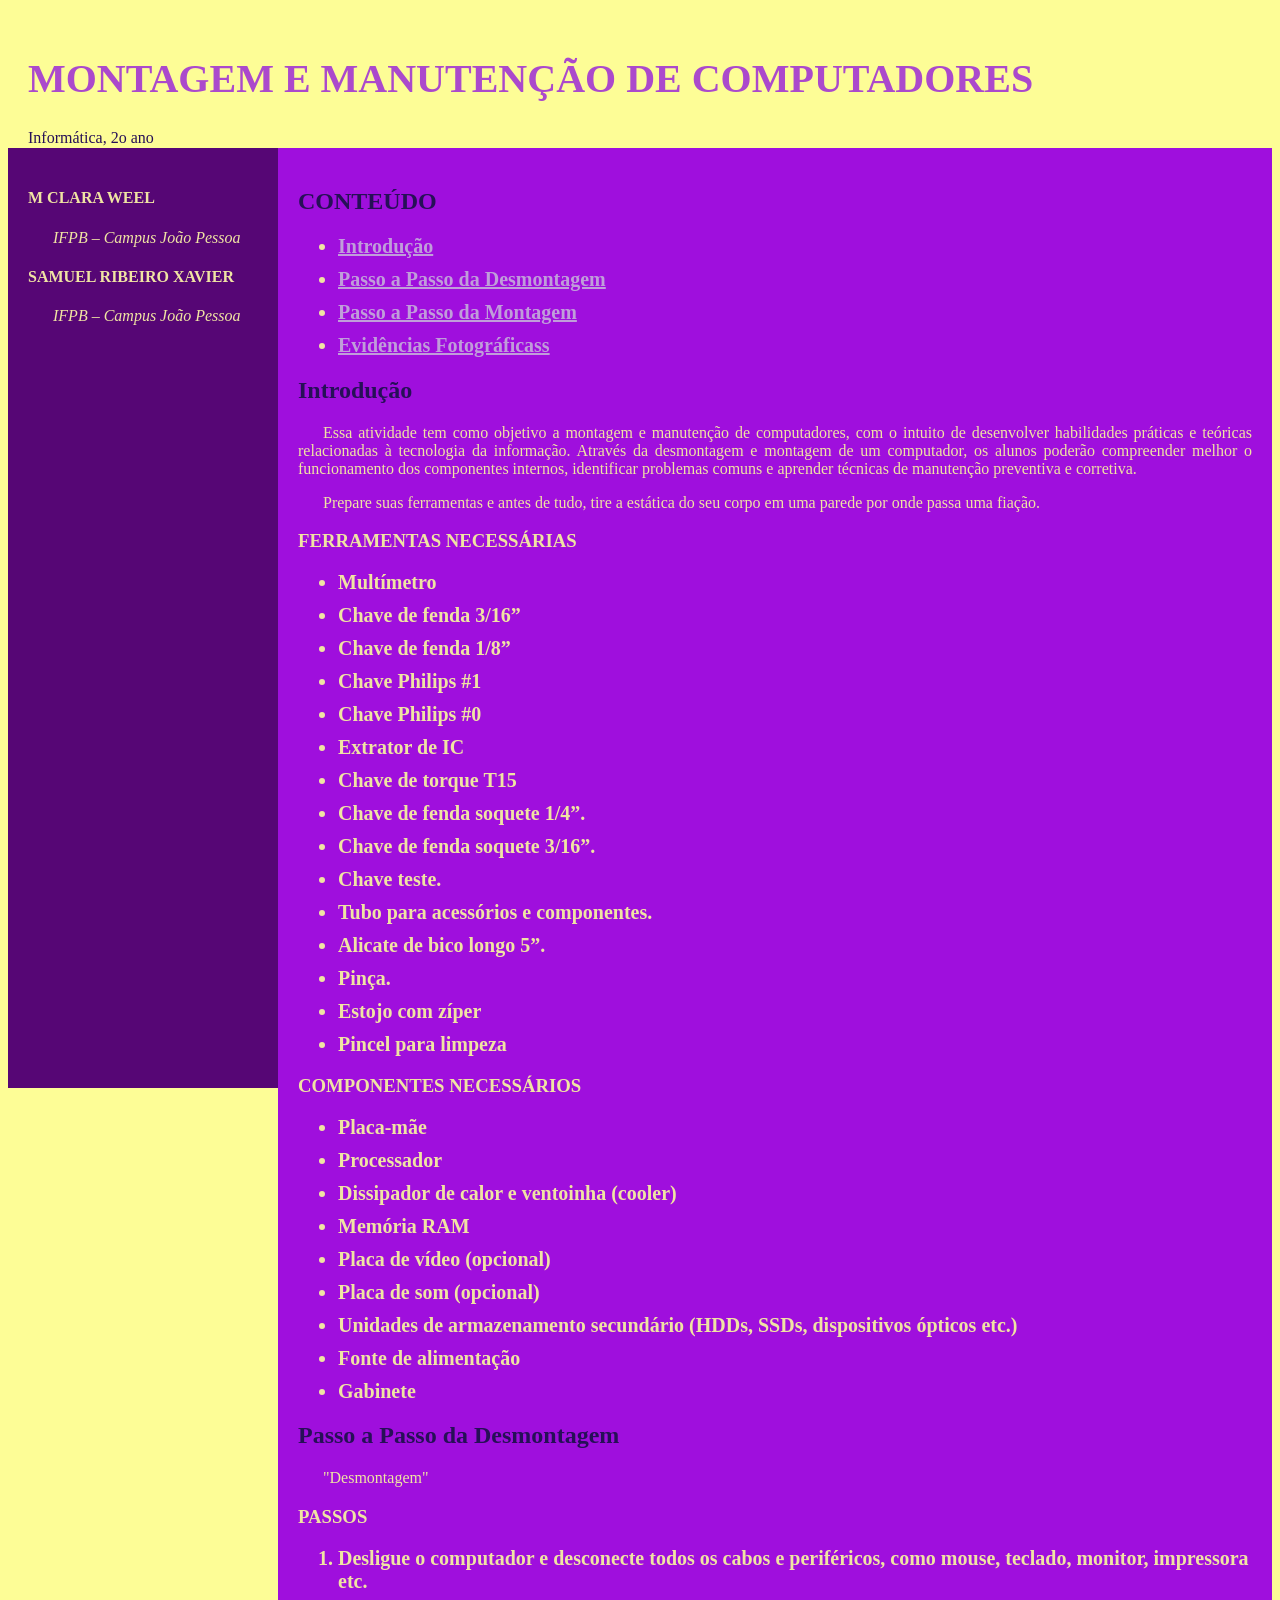
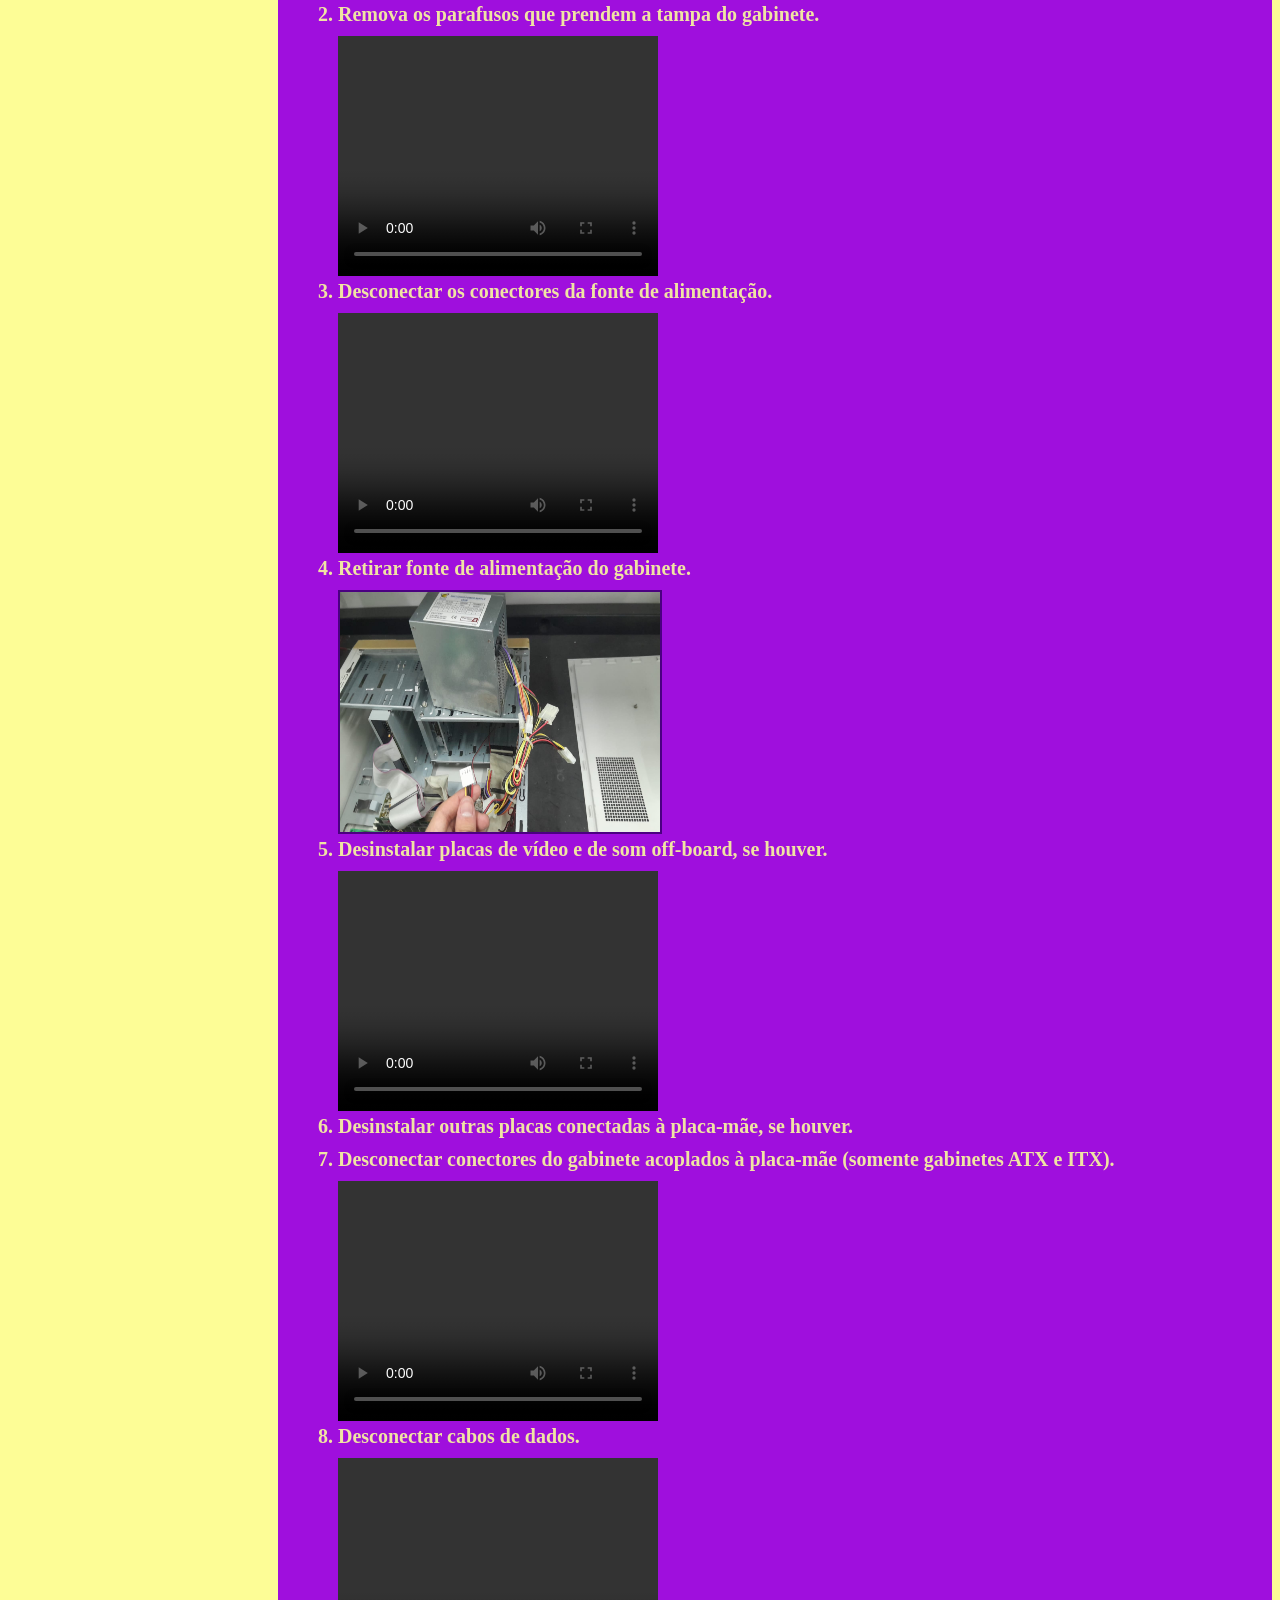
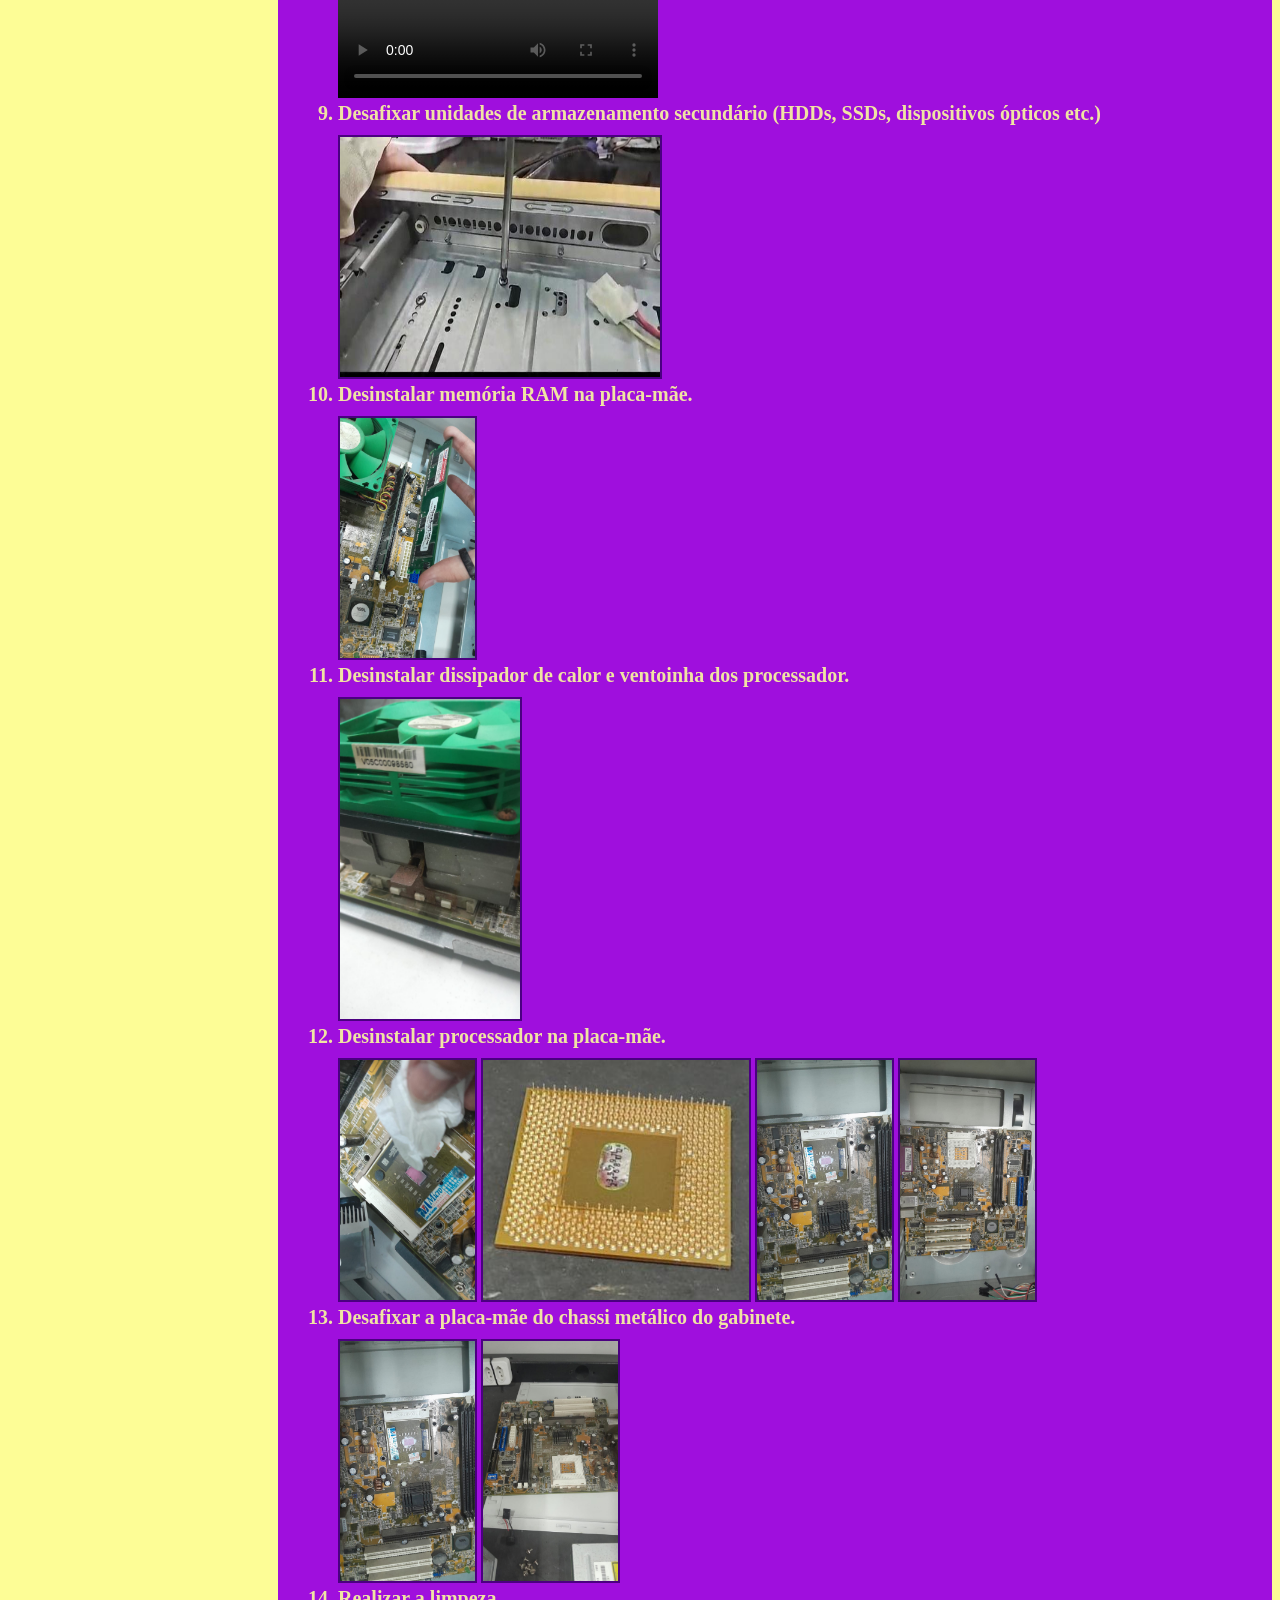
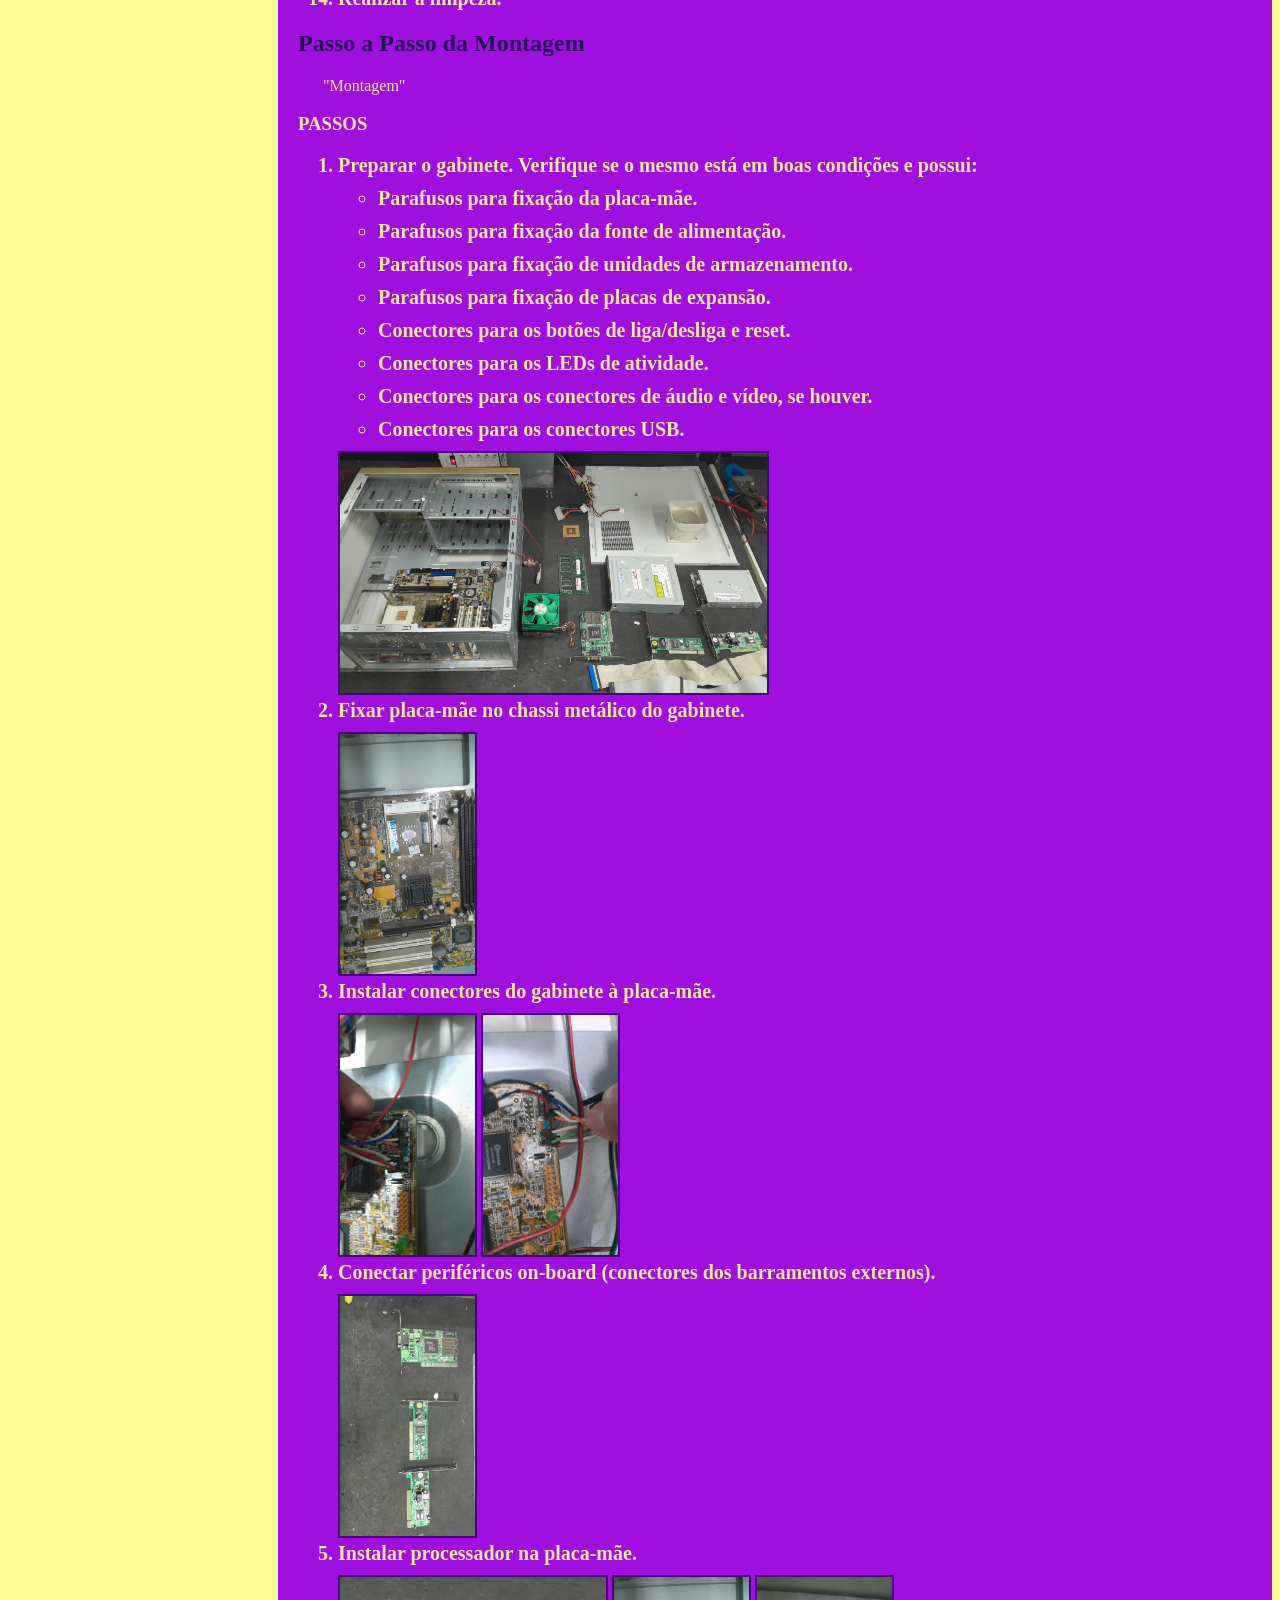
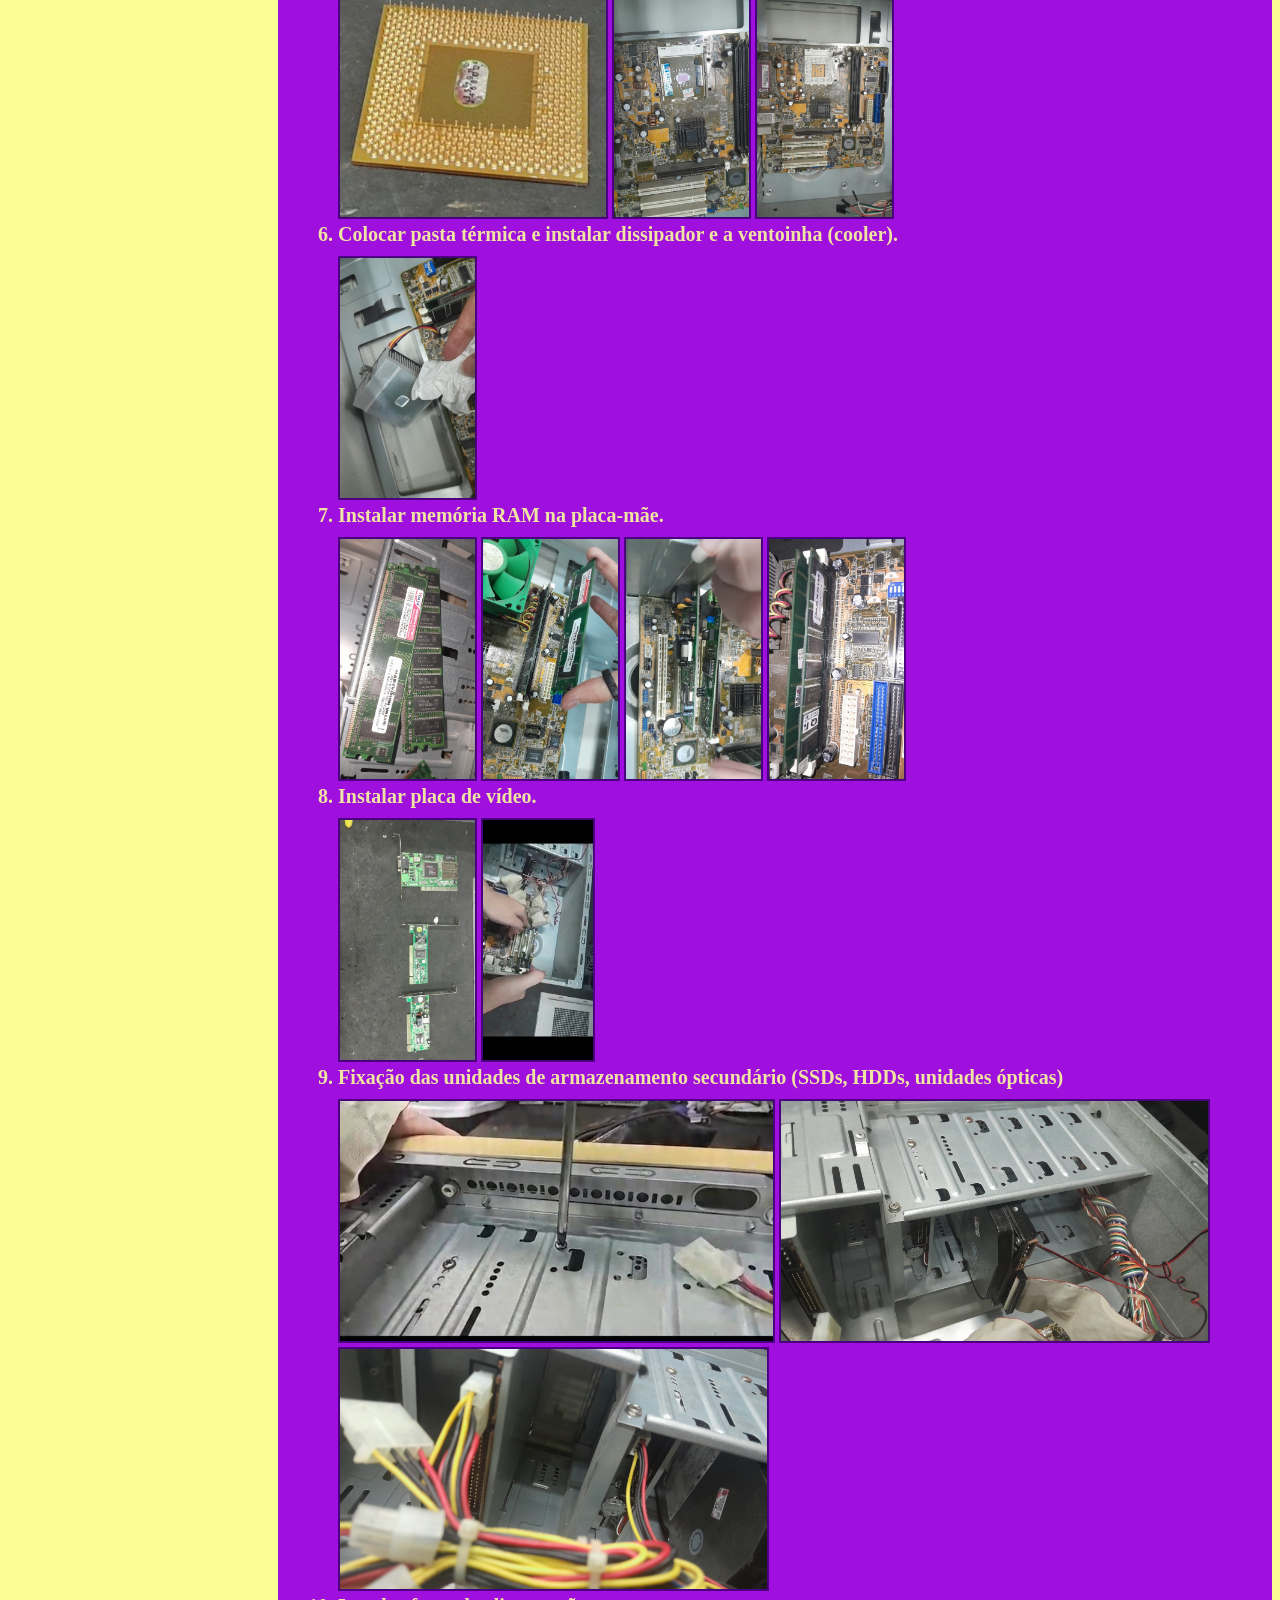
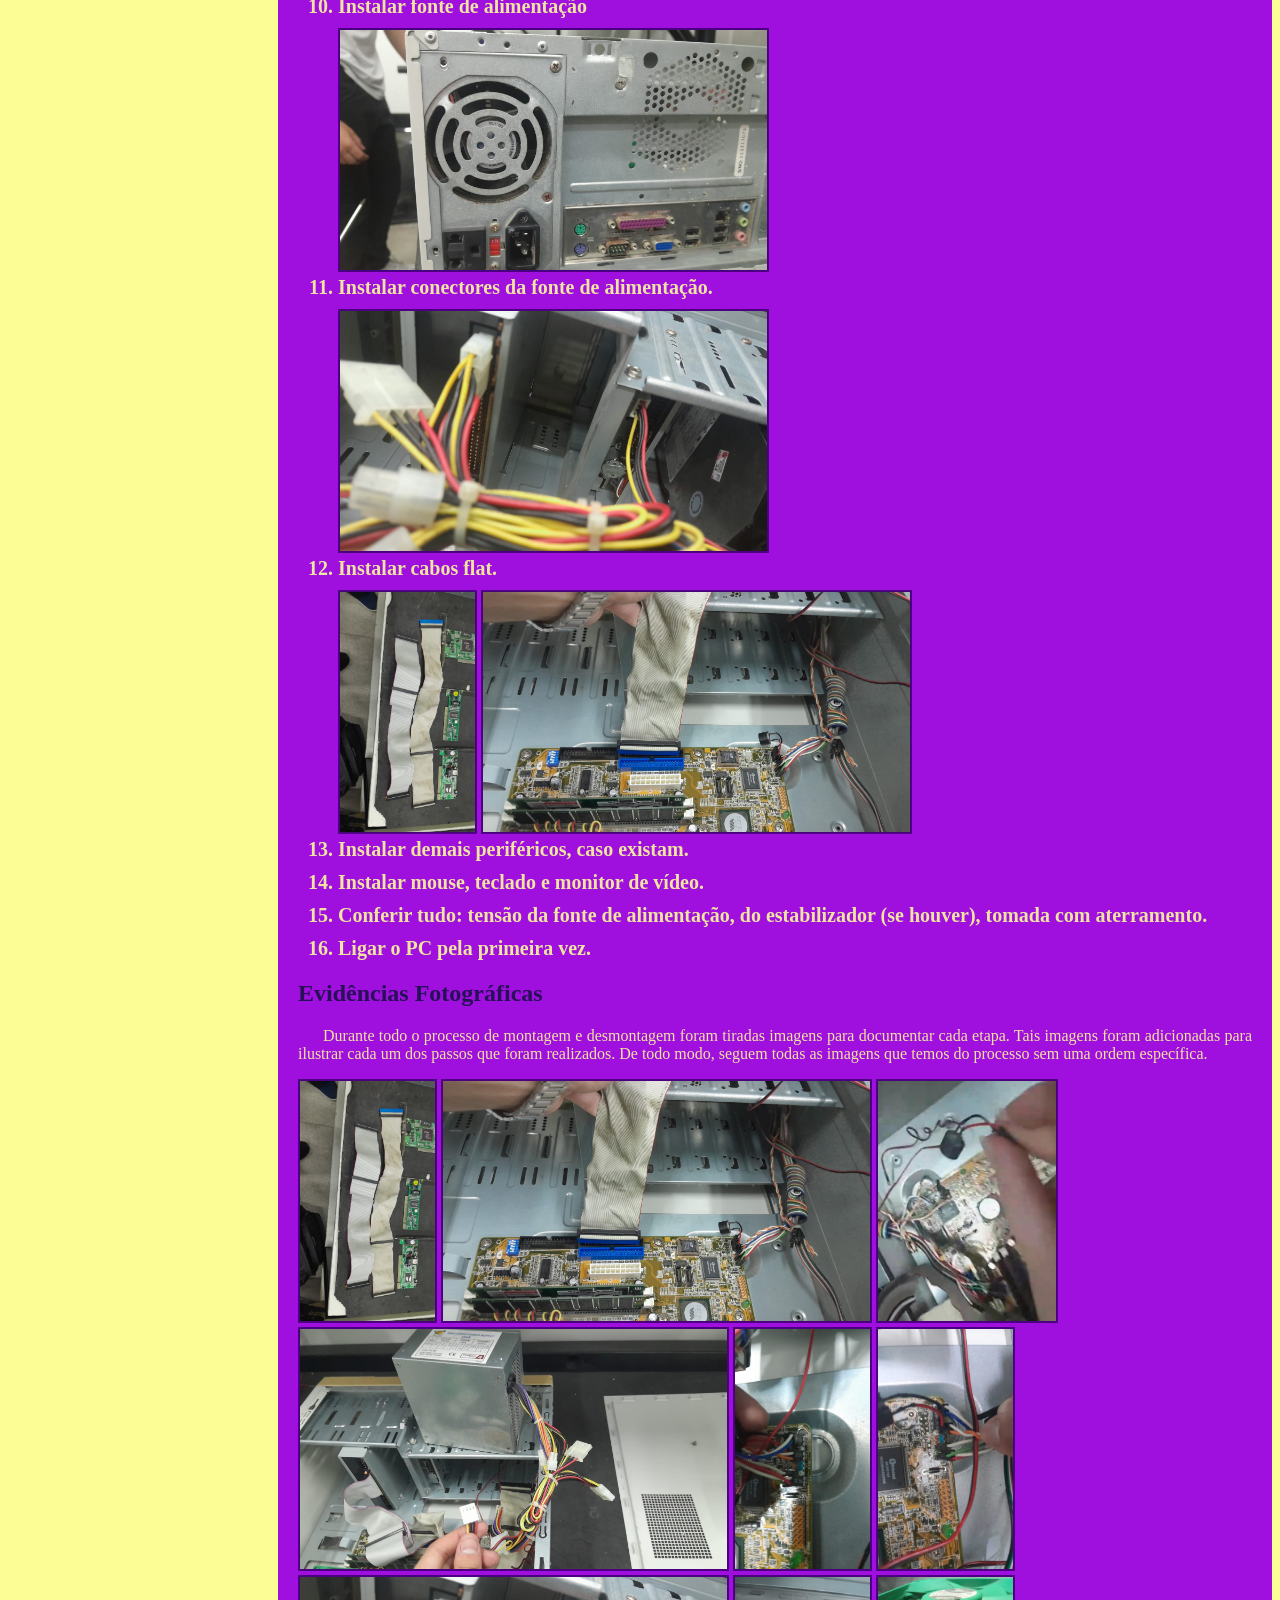
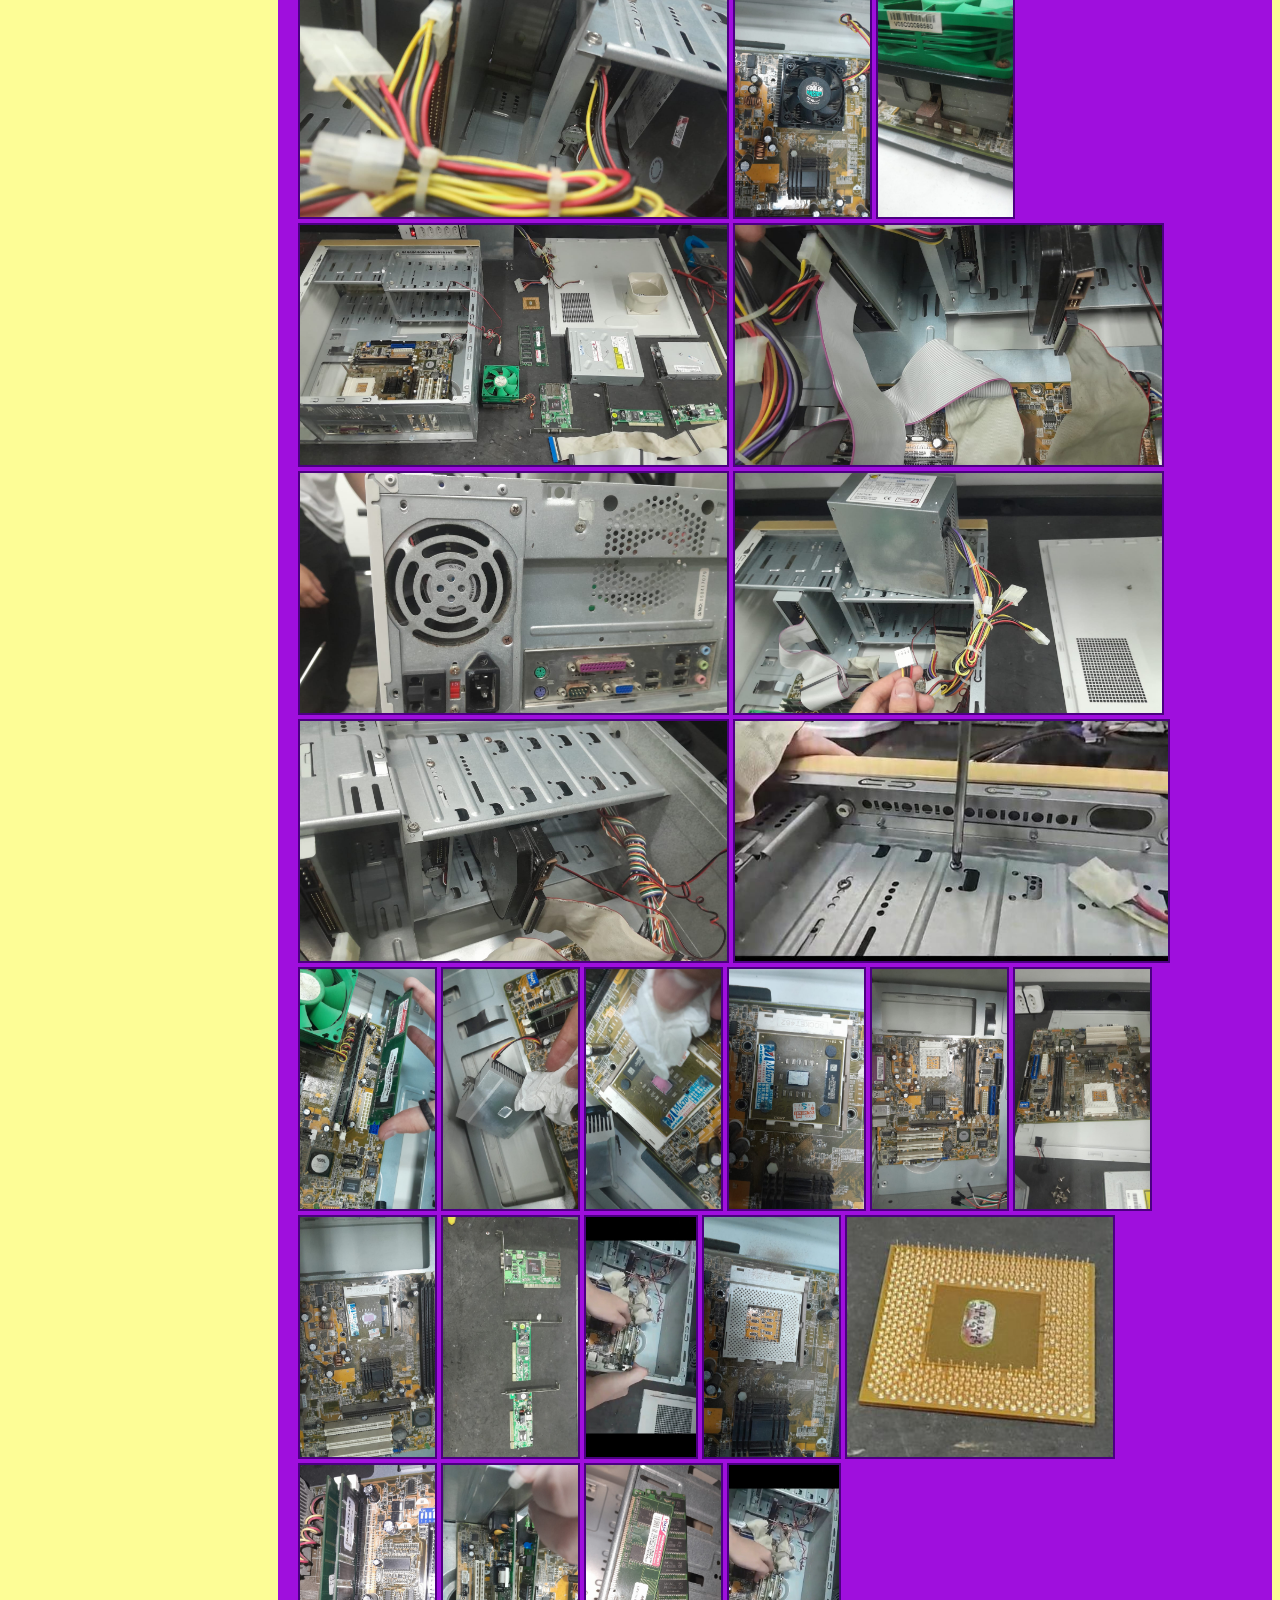
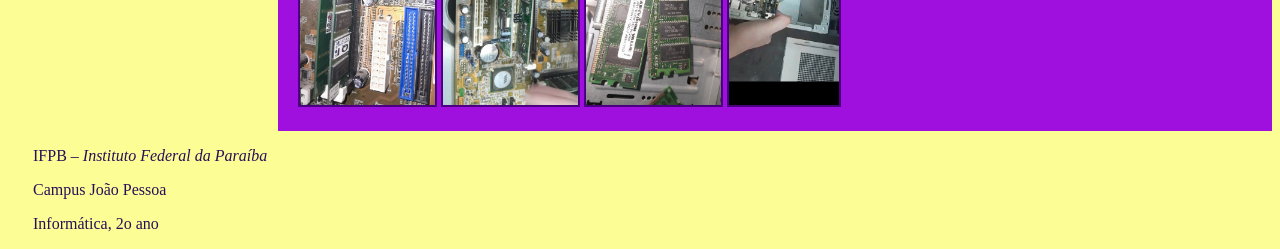
==== index.html @ a8b02f25 "pasta principal" ====
<!DOCTYPE html>
<html lang="pt-br">
<head>
    <meta charset="UTF-8">
    <meta name="viewport" content="width=device-width, initial-scale=1.0">
    <title>INFO II: Samuel Ribeiro e Clara Weel</title>
    <link rel="stylesheet" href="style.css">
</head>
<body>
    <div class="header">
        <h1>MONTAGEM E MANUTENÇÃO DE COMPUTADORES</h1>
        <footer>Informática, 2o ano <br>
            Professor Maxwell Anderson<br><br><br></footer>
    </div>
    <div class="container">
    <aside class="sidebar">
        <h4>M CLARA WEEL</h4>
        <p><i>IFPB – Campus João Pessoa</i></p>
        <h4>SAMUEL RIBEIRO XAVIER</h4>
        <p><i>IFPB – Campus João Pessoa</i></p>
    </aside>

  <main class="content">
    <h2>CONTEÚDO</h2>
    <ul>
        <li><a href="#intro">Introdução</a></li>
        <li><a href="#desmontagem">Passo a Passo da Desmontagem</a></li>
        <li><a href="#montagem">Passo a Passo da Montagem</a></li>
        <li><a href="#evidencias">Evidências Fotográficass</a></li>

    </ul>
    <h2 id="intro"> Introdução</h2>
    <p> Essa atividade tem como objetivo a montagem e manutenção de computadores, com o intuito de desenvolver habilidades práticas e teóricas relacionadas à tecnologia da informação. Através da desmontagem e montagem de um computador, os alunos poderão compreender melhor o funcionamento dos componentes internos, identificar problemas comuns e aprender técnicas de manutenção preventiva e corretiva.</p>
    <p>Prepare suas ferramentas e antes de tudo, tire a estática do seu corpo em uma parede por onde passa uma fiação.</p>
    <h3>FERRAMENTAS NECESSÁRIAS</h3>
    <ul>
        <li>Multímetro</li>
        <li>Chave de fenda 3/16”</li>
        <li>Chave de fenda 1/8”</li>
        <li>Chave Philips #1</li>
        <li>Chave Philips #0</li>
        <li>Extrator de IC</li>
        <li>Chave de torque T15</li>
        <li>Chave de fenda soquete 1/4”.</li>
        <li>Chave de fenda soquete 3/16”.</li>
        <li>Chave teste.</li>
        <li>Tubo para acessórios e componentes.</li>
        <li>Alicate de bico longo 5”.</li>
        <li>Pinça.</li>
        <li>Estojo com zíper</li>
        <li>Pincel para limpeza</li>
    </ul>

    <h3>COMPONENTES NECESSÁRIOS</h3>
    <ul>
        <li>Placa-mãe</li>
        <li>Processador</li>
        <li>Dissipador de calor e ventoinha (cooler)</li>
        <li>Memória RAM</li>
        <li>Placa de vídeo (opcional)</li>
        <li>Placa de som (opcional)</li>
        <li>Unidades de armazenamento secundário (HDDs, SSDs, dispositivos ópticos etc.)</li>
        <li>Fonte de alimentação</li>
        <li>Gabinete</li>
    </ul>
    
    <h2 id="desmontagem"> Passo a Passo da Desmontagem</h2>
    <p>"Desmontagem"</p>
    <h3>PASSOS</h3>
    <ol>
        <li>Desligue o computador e desconecte todos os cabos e periféricos, como mouse, teclado, monitor, impressora etc.</li>
        <li>Remova os parafusos que prendem a tampa do gabinete.</li>
            <video controls width="320" height="240">
                <source src="videos/abrirTampaGabinete.mp4" type="video/mp4">
            </video>
        <li>Desconectar os conectores da fonte de alimentação.</li>
            <video controls width="320" height="240">
                <source src="videos/fonteDesconectando.mp4" type="video/mp4">
            </video>

        <li>Retirar fonte de alimentação do gabinete.</li>
            <img src="imagens/fonteDesconect.jpeg" alt="Retirar Fonte de Alimentação" width="320" height="240">

        <li>Desinstalar placas de vídeo e de som off-board, se houver.</li>
            <video controls width="320" height="240">
                <source src="videos/remOffBoard.mp4" type="video/mp4">
            </video>

        <li>Desinstalar outras placas conectadas à placa-mãe, se houver.</li>

        <li>Desconectar conectores do gabinete acoplados à placa-mãe (somente gabinetes ATX e ITX).</li>
            <video controls width="320" height="240">
                <source src="videos/remConectsAcoplados.mp4" type="video/mp4">
            </video>

        <li>Desconectar cabos de dados.</li>
            <video controls width="320" height="240">
                <source src="videos/remCaboDados.mp4" type="video/mp4">
            </video>
        <li>Desafixar unidades de armazenamento secundário (HDDs, SSDs, dispositivos ópticos etc.)</li>
            <img src="imagens/instArmaz.jpeg" alt="Desafixar Unidades de Armazenamento" width="320" height="240">

        <li>Desinstalar memória RAM na placa-mãe.</li>
            <img src="imagens/instRAM.jpeg" alt="Desinstalar Memória RAM" width="auto" height="240">

        <li>Desinstalar dissipador de calor e ventoinha dos processador.</li>
            <img src="imagens/desDissipador.jpeg" alt="Desinstalar Dissipador de Calor e Ventoinha" width="auto" height="320">

        <li>Desinstalar processador na placa-mãe.</li>
            <img src="imagens/limpProces.jpeg" alt="Desinstalar Processador" width="auto" height="240">
            <img src="imagens/processador.jpg" alt="Instalar processador" width="auto" height="240">
            <img src="imagens/placaMaeSemProces.jpeg" alt="Instalar processador" width="auto" height="240">
            <img src="imagens/placaMae.jpeg" alt="Instalar processador" width="auto" height="240">

        <li>Desafixar a placa-mãe do chassi metálico do gabinete.</li>
            <img src="imagens/placaMaeSemProces.jpeg" alt="Desafixar Placa-Mãe" width="auto" height="240">
            <img src="imagens/placaMaeRem.jpeg" alt="Desafixar Placa-Mãe" width="auto" height="240">

        <li>Realizar a limpeza.</li>
    </ol>
    <h2 id="montagem"> Passo a Passo da Montagem</h2>
    <p>"Montagem"</p>
    <h3>PASSOS</h3>
    <ol>
        <li>Preparar o gabinete. Verifique se o mesmo está em boas condições e possui:</li>
            <ul>
                <li>Parafusos para fixação da placa-mãe.</li>
                <li>Parafusos para fixação da fonte de alimentação.</li>
                <li>Parafusos para fixação de unidades de armazenamento.</li>
                <li>Parafusos para fixação de placas de expansão.</li>
                <li>Conectores para os botões de liga/desliga e reset.</li>
                <li>Conectores para os LEDs de atividade.</li>
                <li>Conectores para os conectores de áudio e vídeo, se houver.</li>
                <li>Conectores para os conectores USB.</li>
            </ul>
            <img src="imagens/desmontagemCompleta.jpeg" alt="Preparar Gabinete" width="auto" height="240">

        <li>Fixar placa-mãe no chassi metálico do gabinete.</li>
            <img src="imagens/placaMaeSemProces.jpeg" alt="Fixar Placa-Mãe" width="auto" height="240">

        <li>Instalar conectores do gabinete à placa-mãe.</li>
            <div display="inline">
                <img src="imagens/conectoresGabI.jpeg" alt="Instalar Conectores do Gabinete" width="auto" height="240">
                <img src="imagens/conectoresGabII.jpeg" alt="Instalar Conectores do Gabinete" width="auto" height="240">
            </div>

        <li>Conectar periféricos on-board (conectores dos barramentos externos).</li>
            <img src="imagens/placasOffboard.jpeg" alt="Conectar Periféricos On-Board" width="auto" height="240">
        
        <li>Instalar processador na placa-mãe.</li>
            <img src="imagens/processador.jpg" alt="Instalar processador" width="auto" height="240">
            <img src="imagens/placaMaeSemProces.jpeg" alt="Instalar processador" width="auto" height="240">
            <img src="imagens/placaMae.jpeg" alt="Instalar processador" width="auto" height="240">  

        <li>Colocar pasta térmica e instalar dissipador e a ventoinha (cooler).</li>
            <img src="imagens/limpDissipador.jpeg" alt="Instalar Dissipador e Ventoinha" width="auto" height="240">
            

        <li>Instalar memória RAM na placa-mãe.</li>
            <img src="imagens/RAMs.jpeg" alt="Instalar Memória RAM" width="auto" height="240">
            <img src="imagens/instRAM.jpeg" alt="Instalar Memória RAM" width="auto" height="240">
            <img src="imagens/RAMColocando.jpeg" alt="Instalar Memória RAM" width="auto" height="240">
            <img src="imagens/RAMColocada.jpeg" alt="Instalar Memória RAM" width="auto" height="240">

        <li>Instalar placa de vídeo.</li>
            <img src="imagens/placasOffboard.jpeg" alt="Instalar Placa de Vídeo" width="auto" height="240">
            <img src="imagens/placaVidOffBoard.jpeg" alt="Instalar Placa de Vídeo" width="auto" height="240">

        <li>Fixação das unidades de armazenamento secundário (SSDs, HDDs, unidades ópticas)</li>
            <img src="imagens/instArmaz.jpeg" alt="Fixação das Unidades de Armazenamento" width="auto" height="240">
            <img src="imagens/HDD.jpeg" alt="Fixação das Unidades de Armazenamento" width="auto" height="240">
            <img src="imagens/conexoesFonte.jpeg" alt="Fixação das Unidades de Armazenamento" width="auto" height="240">

        <li>Instalar fonte de alimentação</li>
            <img src="imagens/fonteConectFrente.jpeg" alt="Instalar Fonte de Alimentação" width="auto" height="240">

        <li>Instalar conectores da fonte de alimentação.</li>
            <img src="imagens/conexoesFonte.jpeg" alt="Instalar Conectores da Fonte de Alimentação" width="auto" height="240">

        <li>Instalar cabos flat.</li>
            <div display="inline">
                <img src="imagens/caboDados.jpeg" alt="Instalar Conectores do Gabinete" width="auto" height="240">
                <img src="imagens/caboDadosConect.jpeg" alt="Instalar Conectores do Gabinete" width="auto" height="240">
            </div>

        <li>Instalar demais periféricos, caso existam.</li>
        <li>Instalar mouse, teclado e monitor de vídeo.</li>
        <li>Conferir tudo: tensão da fonte de alimentação, do estabilizador (se houver), tomada com aterramento.</li>
        <li>Ligar o PC pela primeira vez.</li>
    </ol>
    <h2 id="evidencias"> Evidências Fotográficas</h2> 
    <p>Durante todo o processo de montagem e desmontagem foram tiradas imagens para documentar cada etapa. Tais 
        imagens foram adicionadas para ilustrar cada um dos passos que foram realizados. De todo modo, seguem 
        todas as imagens que temos do processo sem uma ordem específica.</p>
    <img src="imagens/caboDados.jpeg" alt="Imagem 1" width="auto" height="240">
    <img src="imagens/caboDadosConect.jpeg" alt="Imagem 2" width="auto" height="240">
    <img src="imagens/conectAcoplado.jpeg" alt="Imagem 3" width="auto" height="240">
    <img src="imagens/conectoresFonteRem.jpeg" alt="Imagem 4" width="auto" height="240">
    <img src="imagens/conectoresGabI.jpeg" alt="Imagem 5" width="auto" height="240">
    <img src="imagens/conectoresGabII.jpeg" alt="Imagem 6" width="auto" height="240">
    <img src="imagens/conexoesFonte.jpeg" alt="Imagem 7" width="auto" height="240">
    <img src="imagens/Cooler.jpeg" alt="Imagem 8" width="auto" height="240">
    <img src="imagens/desDissipador.jpeg" alt="Imagem 9" width="auto" height="240">
    <img src="imagens/desmontagemCompleta.jpeg" alt="Imagem 10" width="auto" height="240">
    <img src="imagens/fios.jpeg" alt="Imagem 11" width="auto" height="240">
    <img src="imagens/fonteConectFrente.jpeg" alt="Imagem 12" width="auto" height="240">
    <img src="imagens/fonteDesconect.jpeg" alt="Imagem 13" width="auto" height="240">
    <img src="imagens/HDD.jpeg" alt="Imagem 14" width="auto" height="240">
    <img src="imagens/instArmaz.jpeg" alt="Imagem 15" width="auto" height="240">
    <img src="imagens/instRAM.jpeg" alt="Imagem 16" width="auto" height="240">
    <img src="imagens/limpDissipador.jpeg" alt="Imagem 17" width="auto" height="240">
    <img src="imagens/limpProces.jpeg" alt="Imagem 18" width="auto" height="240">
    <img src="imagens/localProces.jpeg" alt="Imagem 19" width="auto" height="240">
    <img src="imagens/placaMae.jpeg" alt="Imagem 20" width="auto" height="240">
    <img src="imagens/placaMaeRem.jpeg" alt="Imagem 21" width="auto" height="240">
    <img src="imagens/placaMaeSemProces.jpeg" alt="Imagem 22" width="auto" height="240">
    <img src="imagens/placasOffboard.jpeg" alt="Imagem 23" width="auto" height="240">
    <img src="imagens/placaVidOffBoard.jpeg" alt="Imagem 24" width="auto" height="240">
    <img src="imagens/ProcesInt.jpeg" alt="Imagem 25" width="auto" height="240">
    <img src="imagens/processador.jpg" alt="Imagem 26" width="auto" height="240">
    <img src="imagens/RAMColocada.jpeg" alt="Imagem 27" width="auto" height="240">
    <img src="imagens/RAMColocando.jpeg" alt="Imagem 28" width="auto" height="240">
    <img src="imagens/RAMs.jpeg" alt="Imagem 29" width="auto" height="240">
    <img src="imagens/tirandoOffBoard.jpeg" alt="Imagem 30" width="auto" height="240">

  </main>
</div>
<footer>
    <p>IFPB – <i>Instituto Federal da Paraíba</i></p>
    <p>Campus João Pessoa</p>
    <p>Informática, 2o ano</p>
</footer>
</body>
</html>
---- style.css ----
body {
  background-color: #fdfd96;
    color: #f0e4a3;
}
.header {
    h1 {
        text-align: left;
        vertical-align: text-top;
        color: #ab49cc;
        font-size: 40px;

    }
    padding: 20px;
    text-align: left;
    
    background-size: cover; 
    height: 100px;
}
.container {
  display: flex;
  align-items: flex-start; /* Essencial para o sticky funcionar corretamente */
  gap: 0px;
 
}

.sidebar {
  position: sticky;
  top: 0px; /* Distância do topo da tela quando grudar */
  width: 230px;
  background-color: #560675;
  padding: 20px;
  height: 100vh; /* Faz a barra lateral ocupar toda a altura da tela */
}

.content {
  flex: 1;
  background-color:#9f0fdd;
  padding: 20px;

}

p {
    text-indent: 25px;
    text-align: justify;

}

footer {
  height: 100lw;
  width: 100lh;
  text-align: left;
  color: #261057;
}

h2 {
  color: #261057;
}

li {
  font-size: 20px;
  margin-bottom: 10px;
  font-weight: bold;
}

a {
  color: #c09dda;
}

img {
  border: 2px solid #4b0081;
}
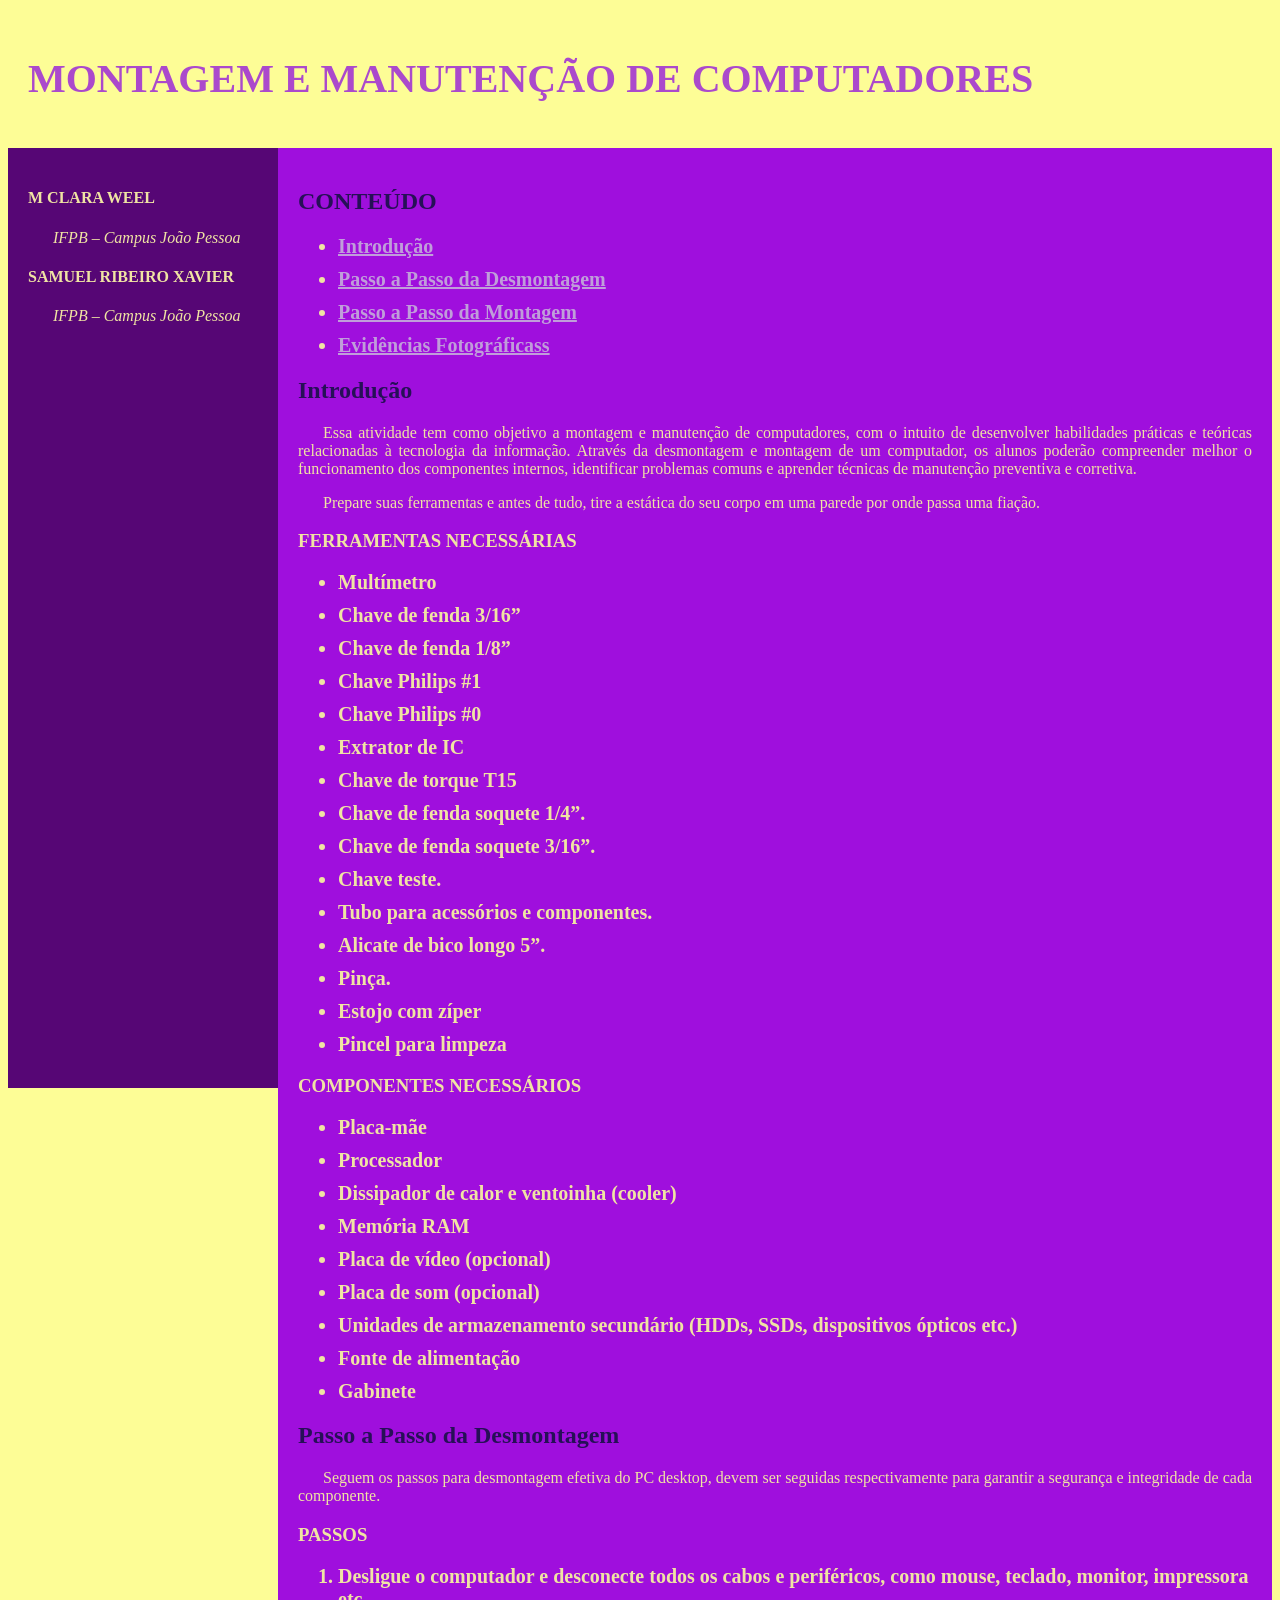
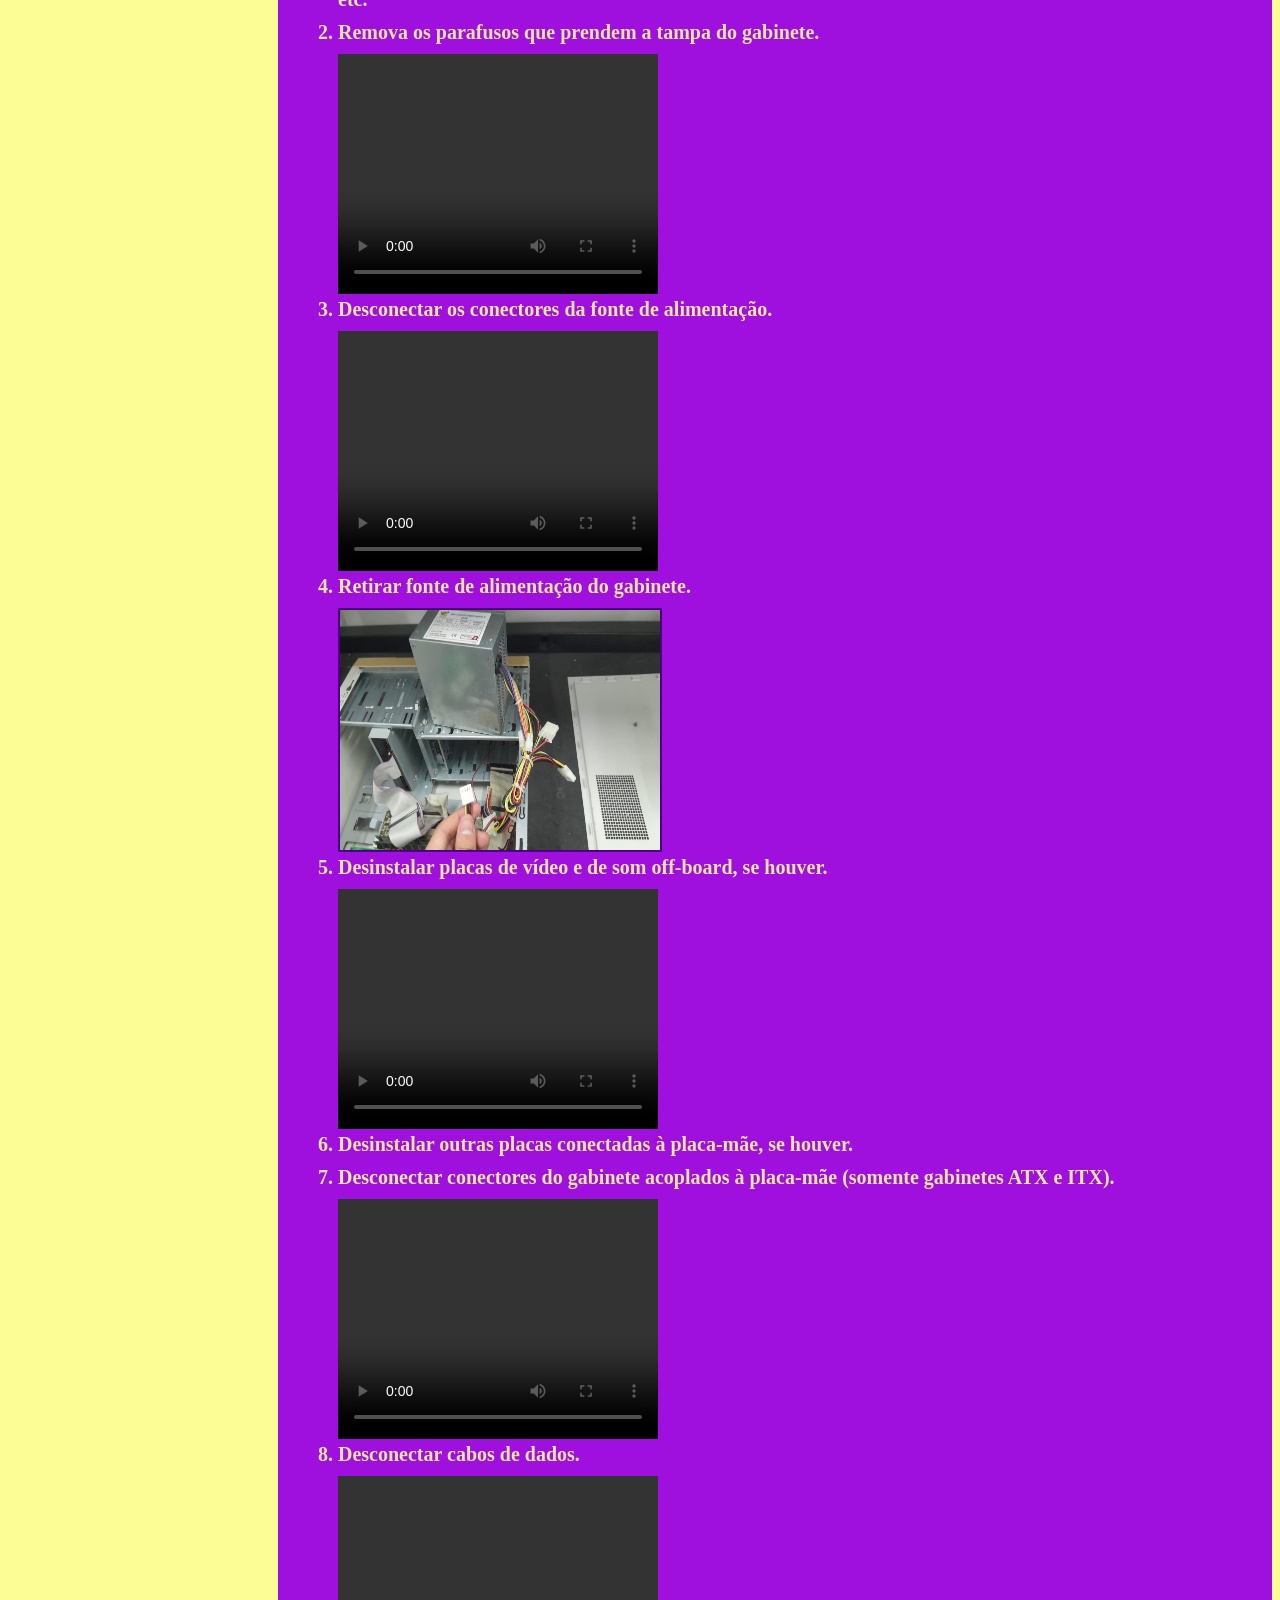
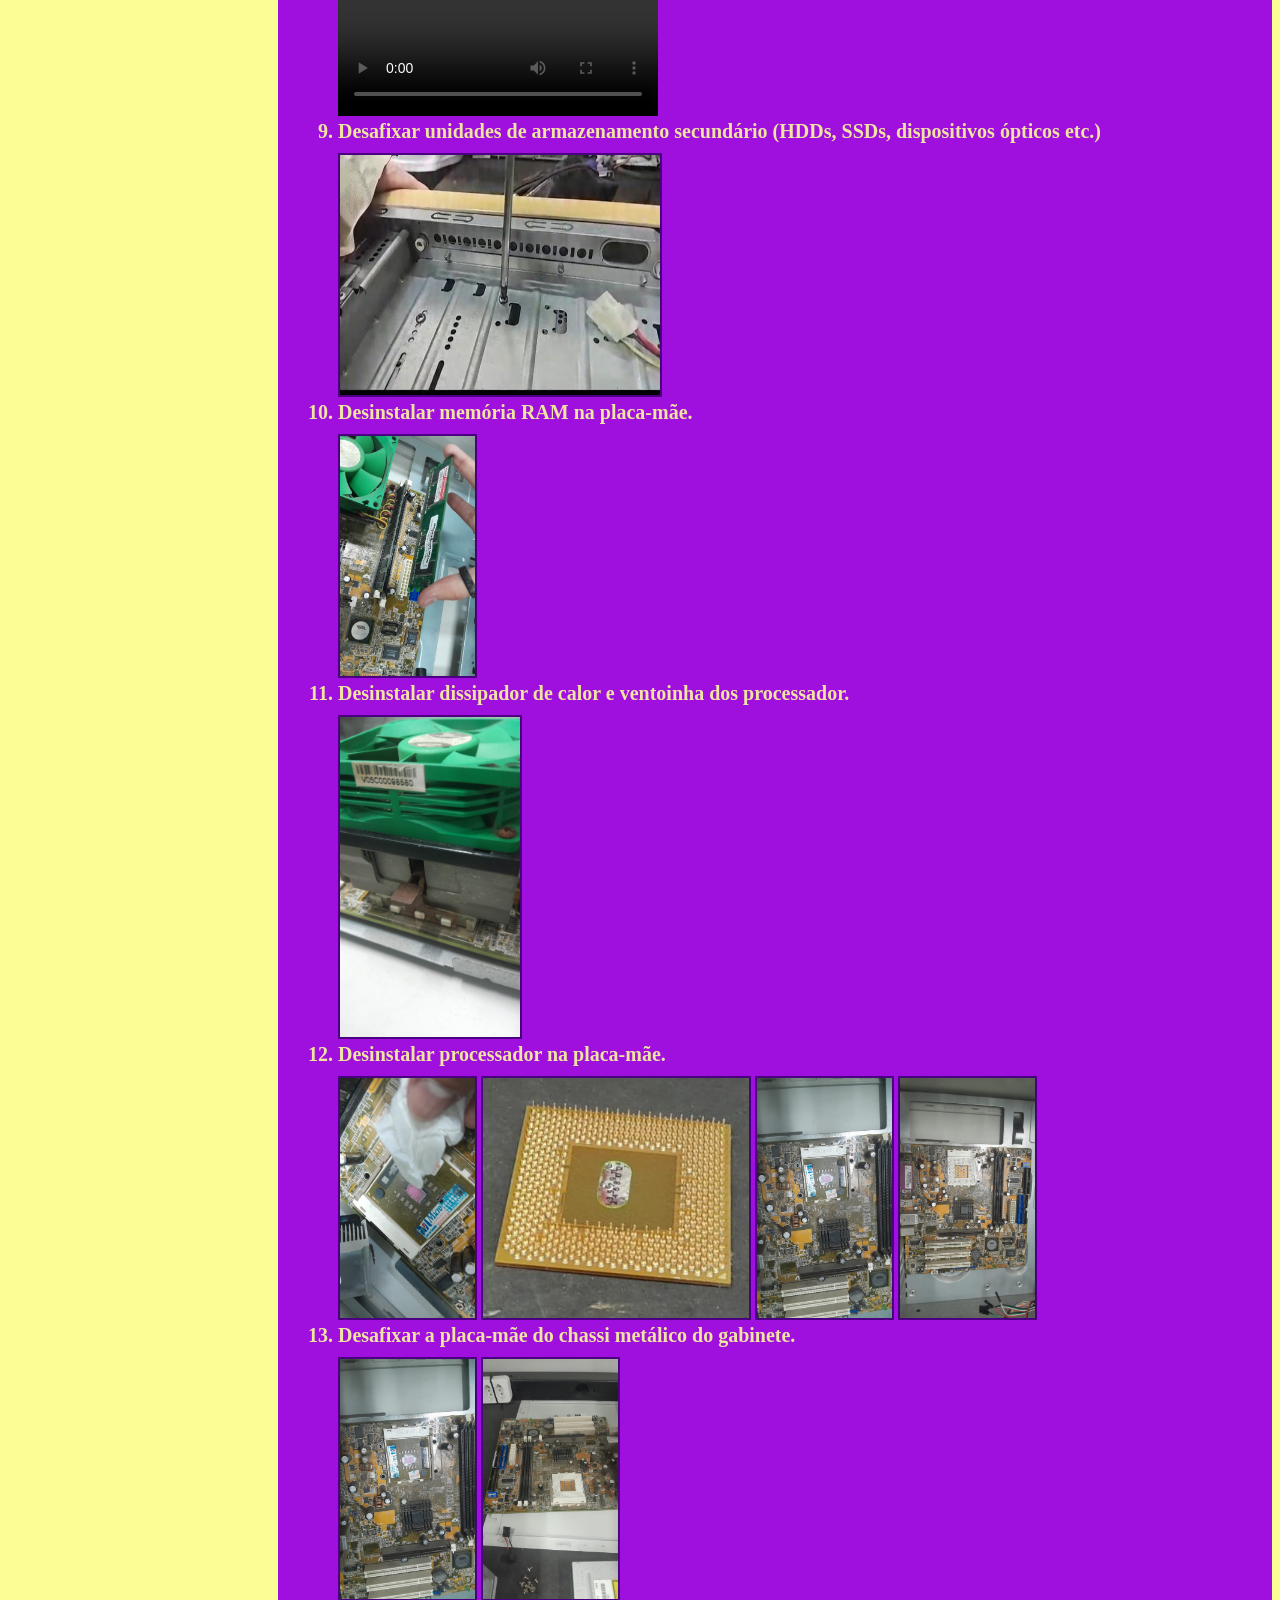
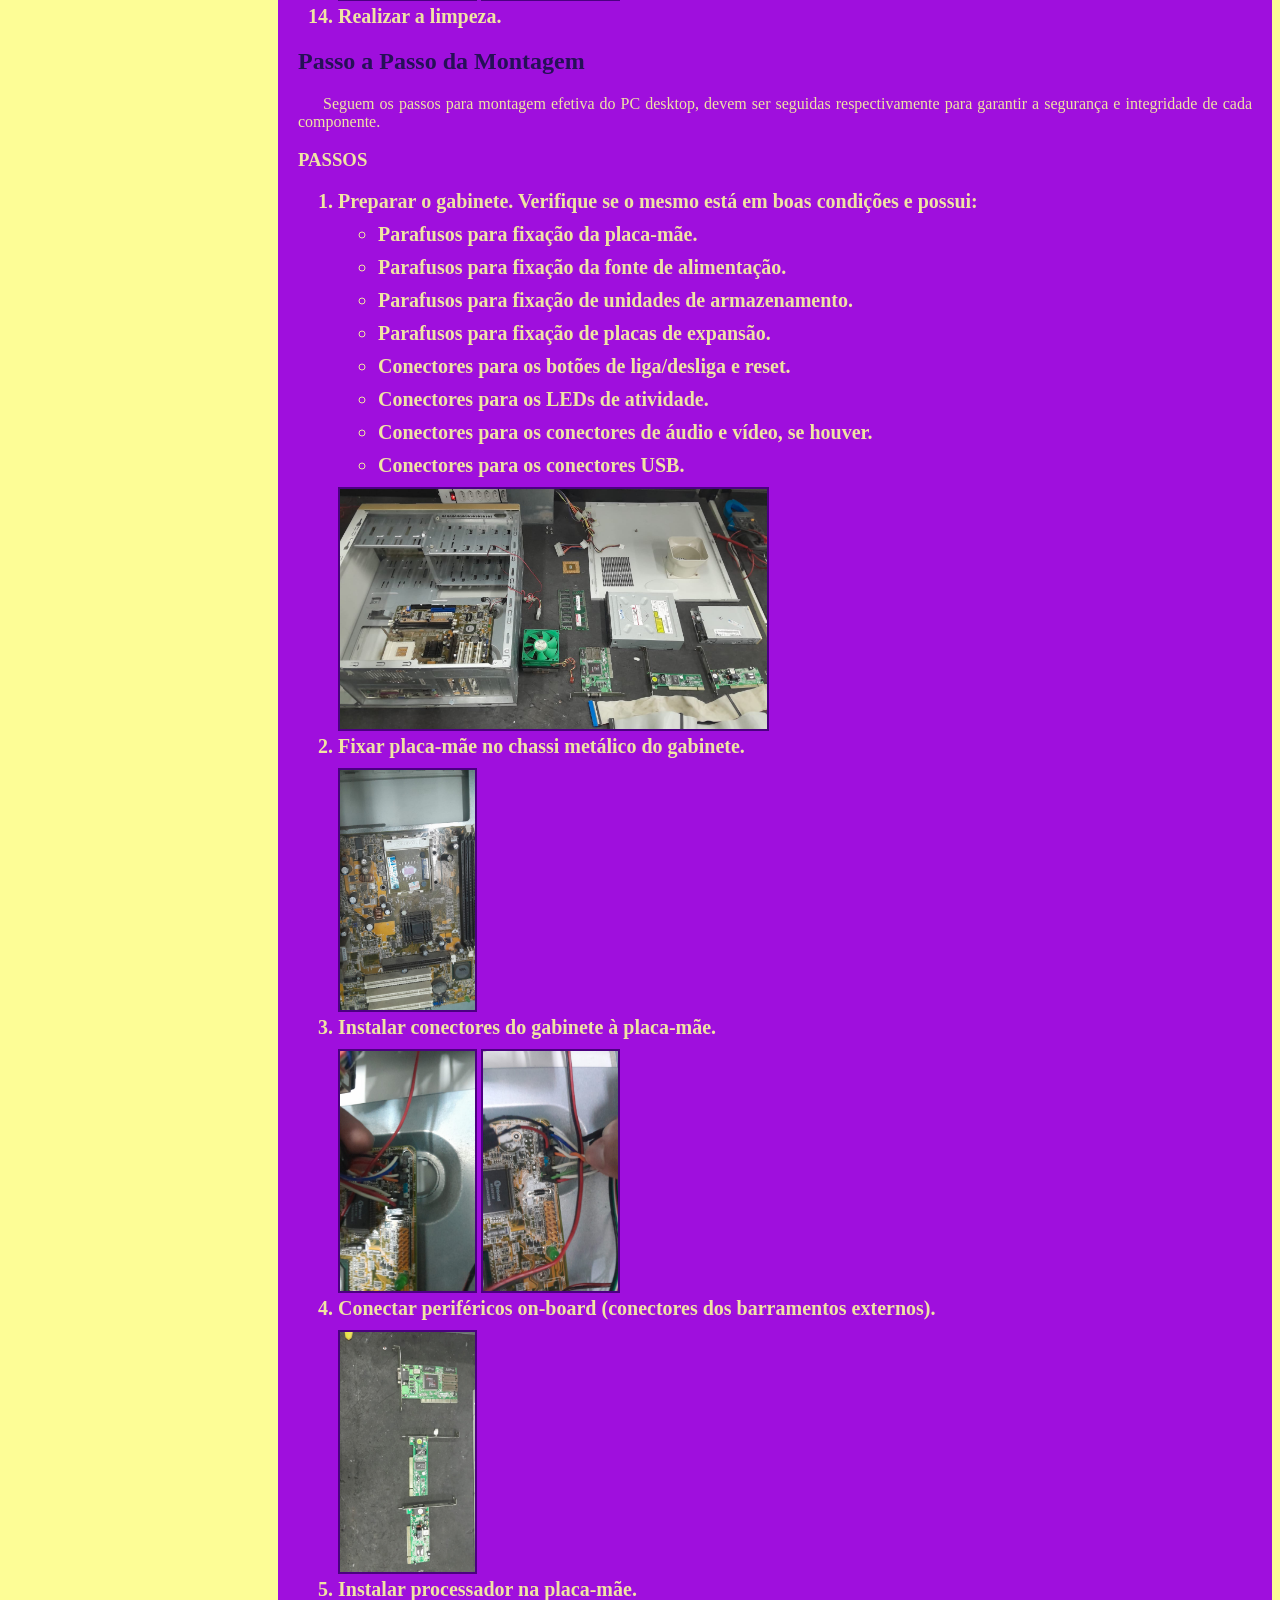
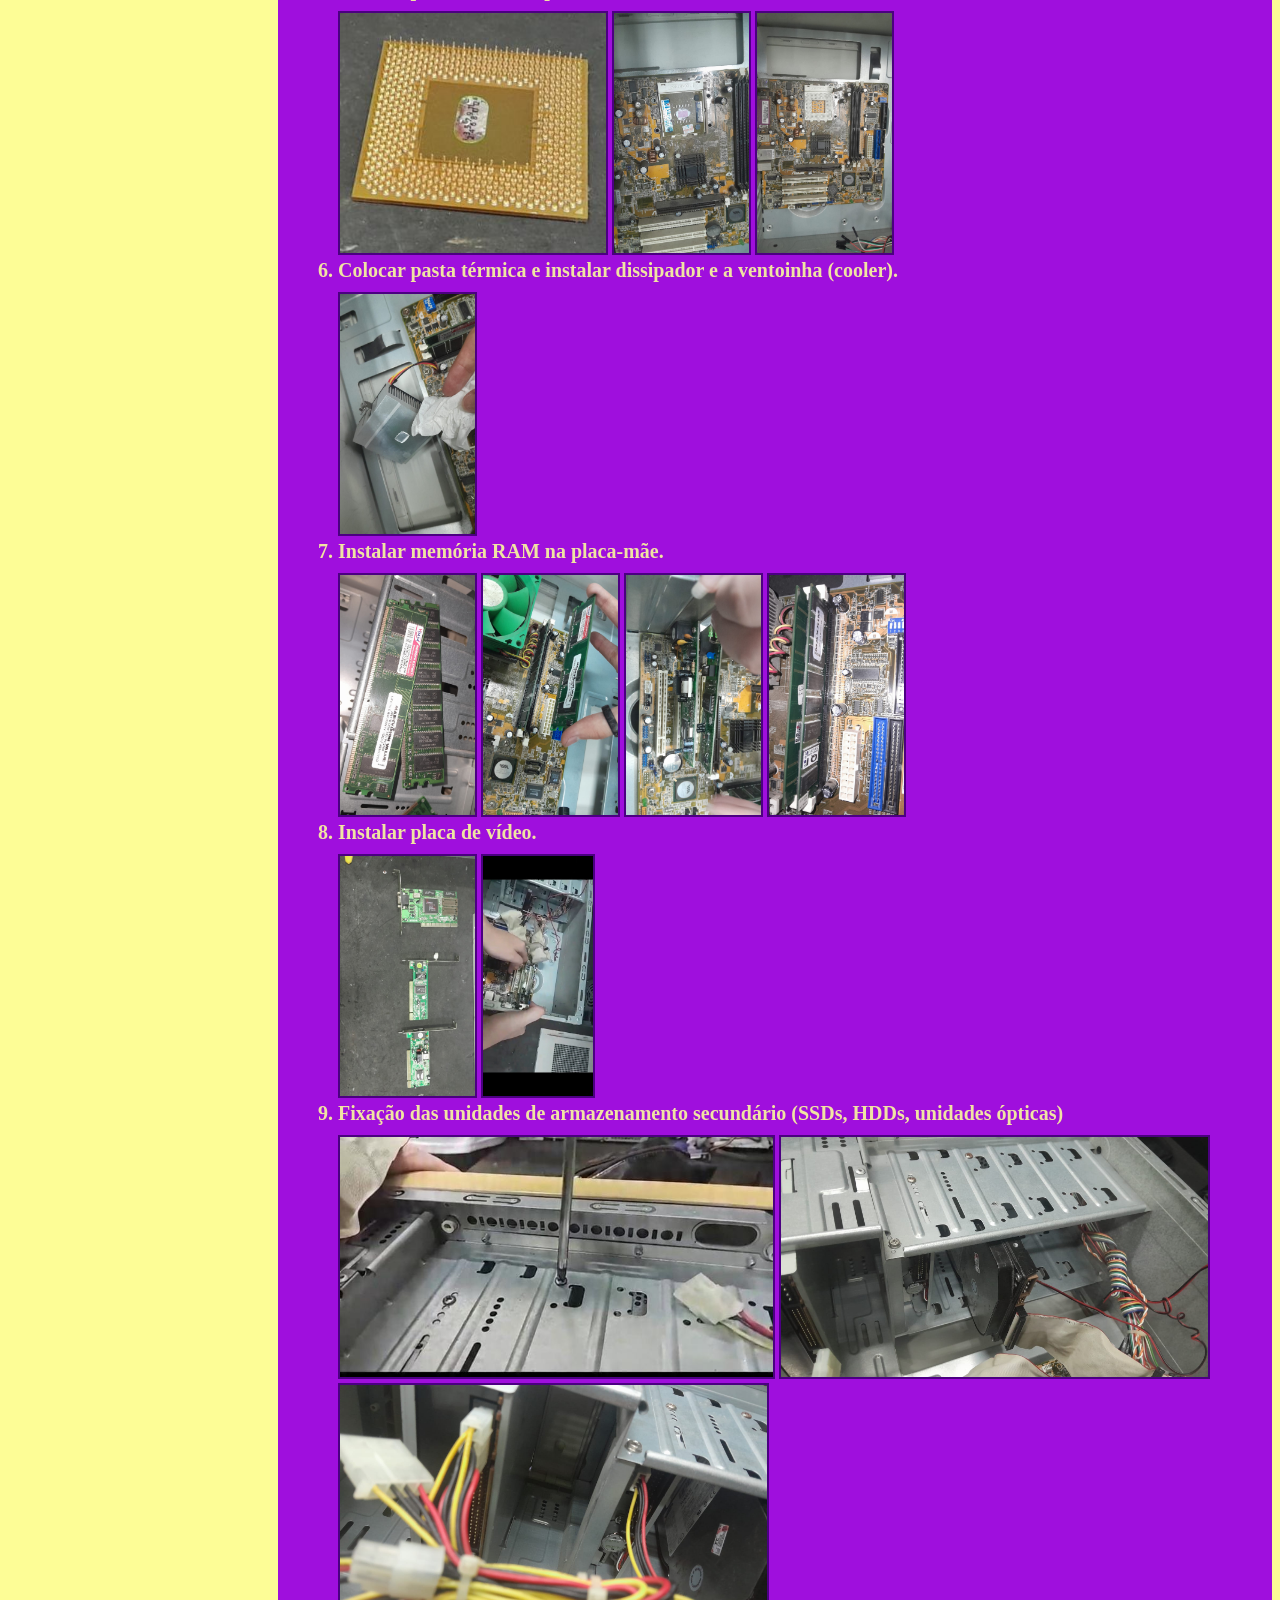
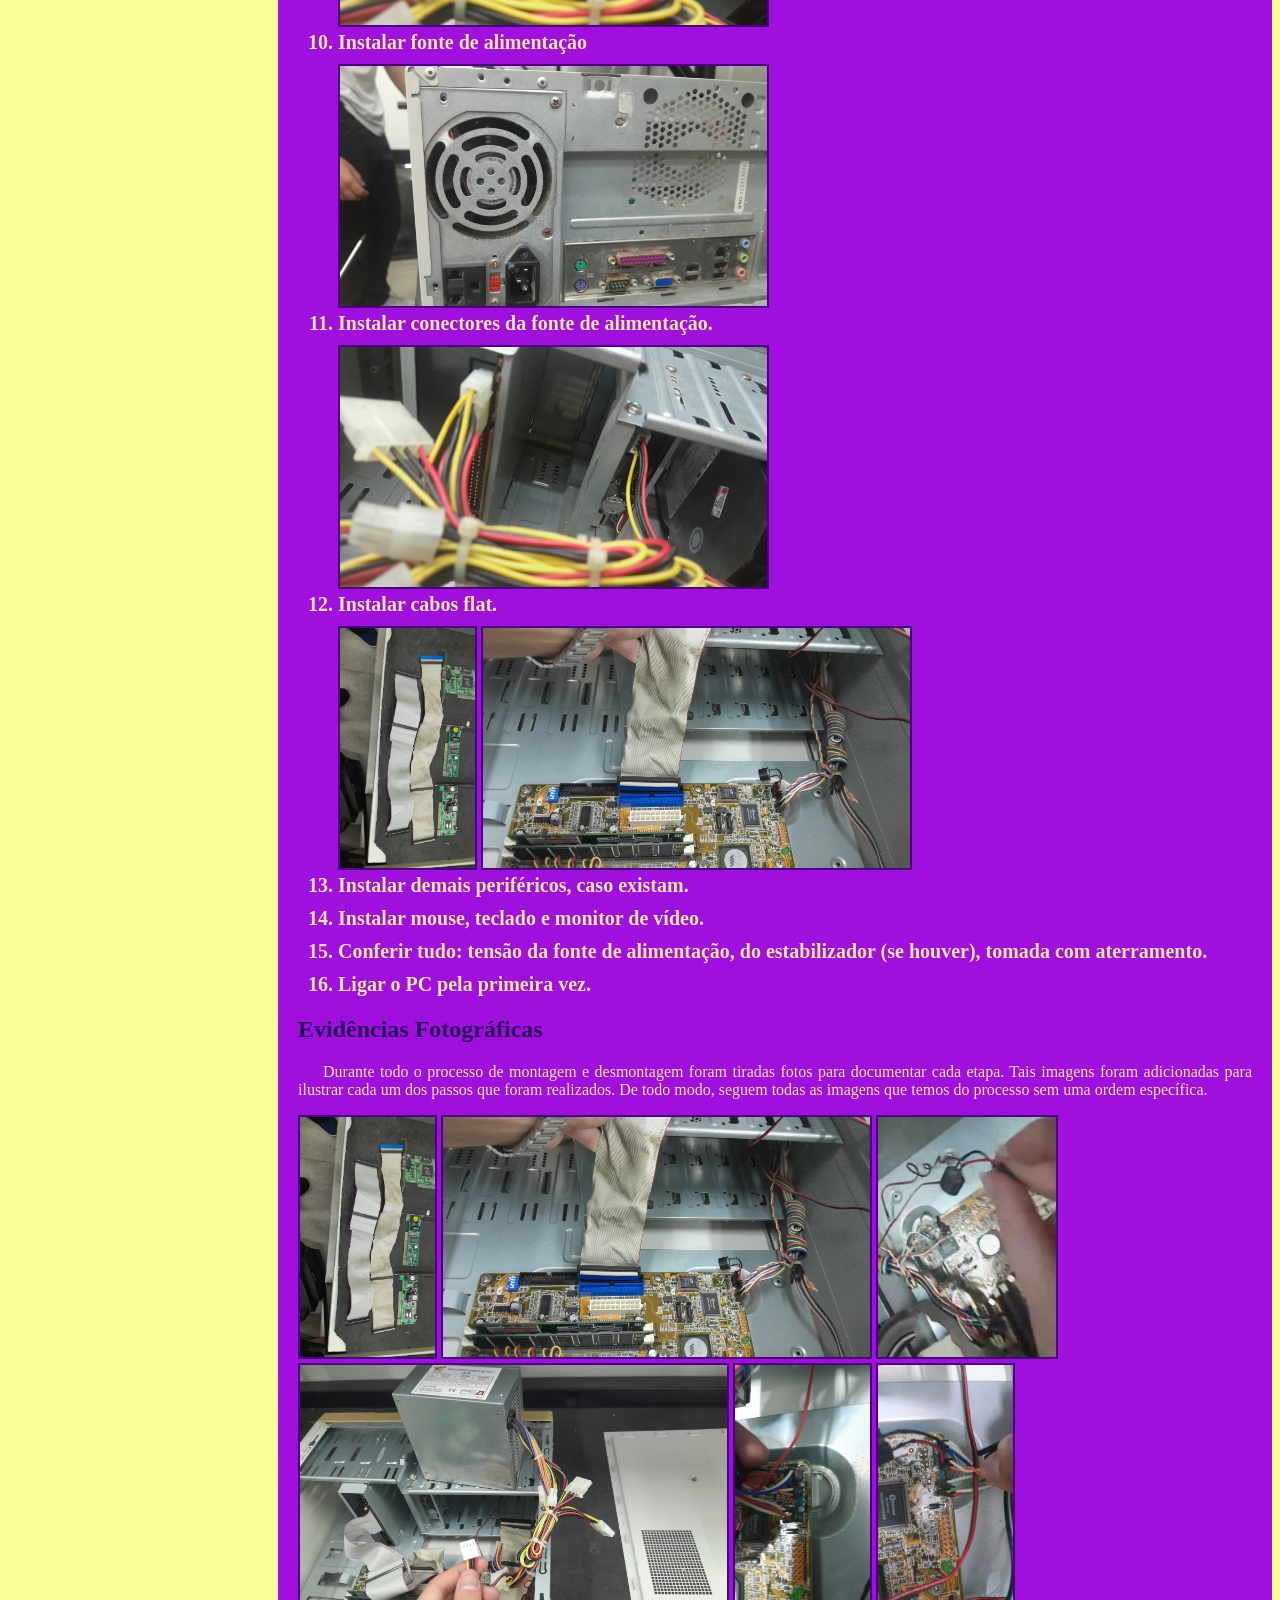
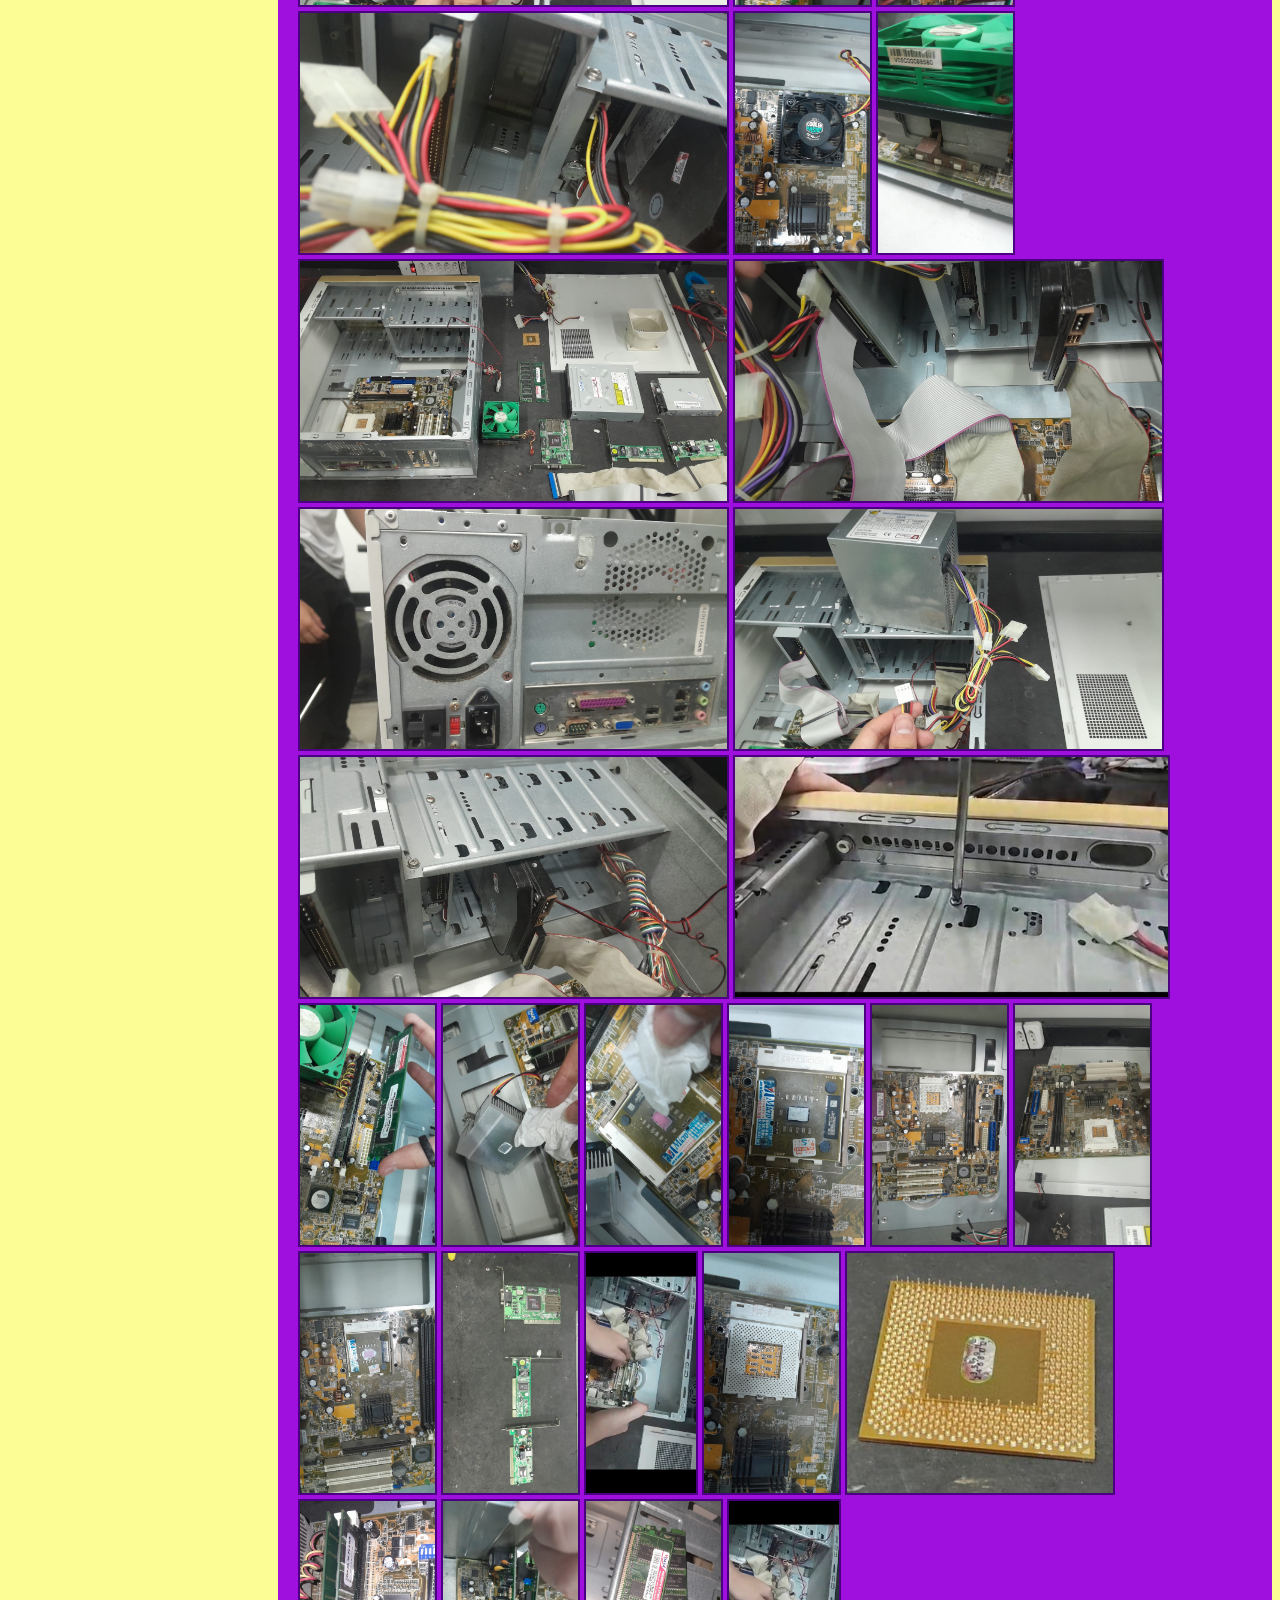
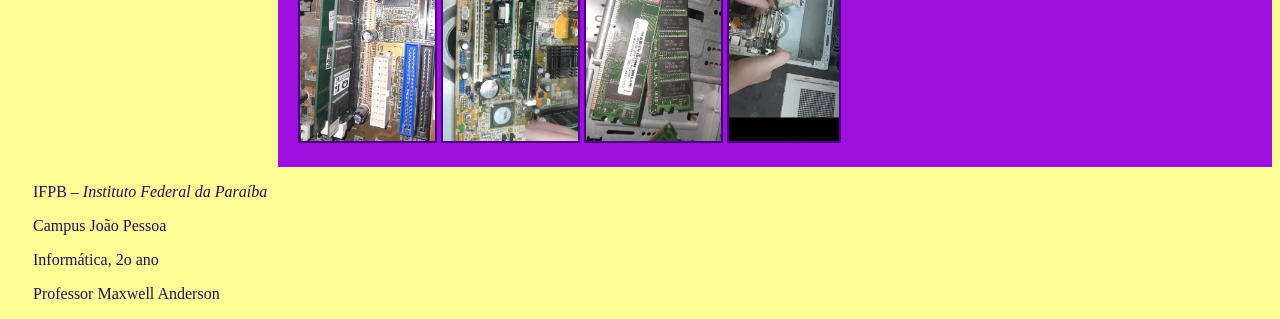
==== commit 4a74685e: "footer_down" ====
--- a/index.html
+++ b/index.html
@@ -9,8 +9,7 @@
 <body>
     <div class="header">
         <h1>MONTAGEM E MANUTENÇÃO DE COMPUTADORES</h1>
-        <footer>Informática, 2o ano <br>
-            Professor Maxwell Anderson<br><br><br></footer>
+        
     </div>
     <div class="container">
     <aside class="sidebar">
@@ -65,7 +64,7 @@
     </ul>
     
     <h2 id="desmontagem"> Passo a Passo da Desmontagem</h2>
-    <p>"Desmontagem"</p>
+    <p>Seguem os passos para desmontagem efetiva do PC desktop, devem ser seguidas respectivamente para garantir a segurança e integridade de cada componente.</p>
     <h3>PASSOS</h3>
     <ol>
         <li>Desligue o computador e desconecte todos os cabos e periféricos, como mouse, teclado, monitor, impressora etc.</li>
@@ -119,7 +118,7 @@
         <li>Realizar a limpeza.</li>
     </ol>
     <h2 id="montagem"> Passo a Passo da Montagem</h2>
-    <p>"Montagem"</p>
+    <p>Seguem os passos para montagem efetiva do PC desktop, devem ser seguidas respectivamente para garantir a segurança e integridade de cada componente.</p>
     <h3>PASSOS</h3>
     <ol>
         <li>Preparar o gabinete. Verifique se o mesmo está em boas condições e possui:</li>
@@ -189,7 +188,7 @@
         <li>Ligar o PC pela primeira vez.</li>
     </ol>
     <h2 id="evidencias"> Evidências Fotográficas</h2> 
-    <p>Durante todo o processo de montagem e desmontagem foram tiradas imagens para documentar cada etapa. Tais 
+    <p>Durante todo o processo de montagem e desmontagem foram tiradas fotos para documentar cada etapa. Tais 
         imagens foram adicionadas para ilustrar cada um dos passos que foram realizados. De todo modo, seguem 
         todas as imagens que temos do processo sem uma ordem específica.</p>
     <img src="imagens/caboDados.jpeg" alt="Imagem 1" width="auto" height="240">
@@ -229,6 +228,7 @@
     <p>IFPB – <i>Instituto Federal da Paraíba</i></p>
     <p>Campus João Pessoa</p>
     <p>Informática, 2o ano</p>
+    <p>Professor Maxwell Anderson</p>
 </footer>
 </body>
 </html>
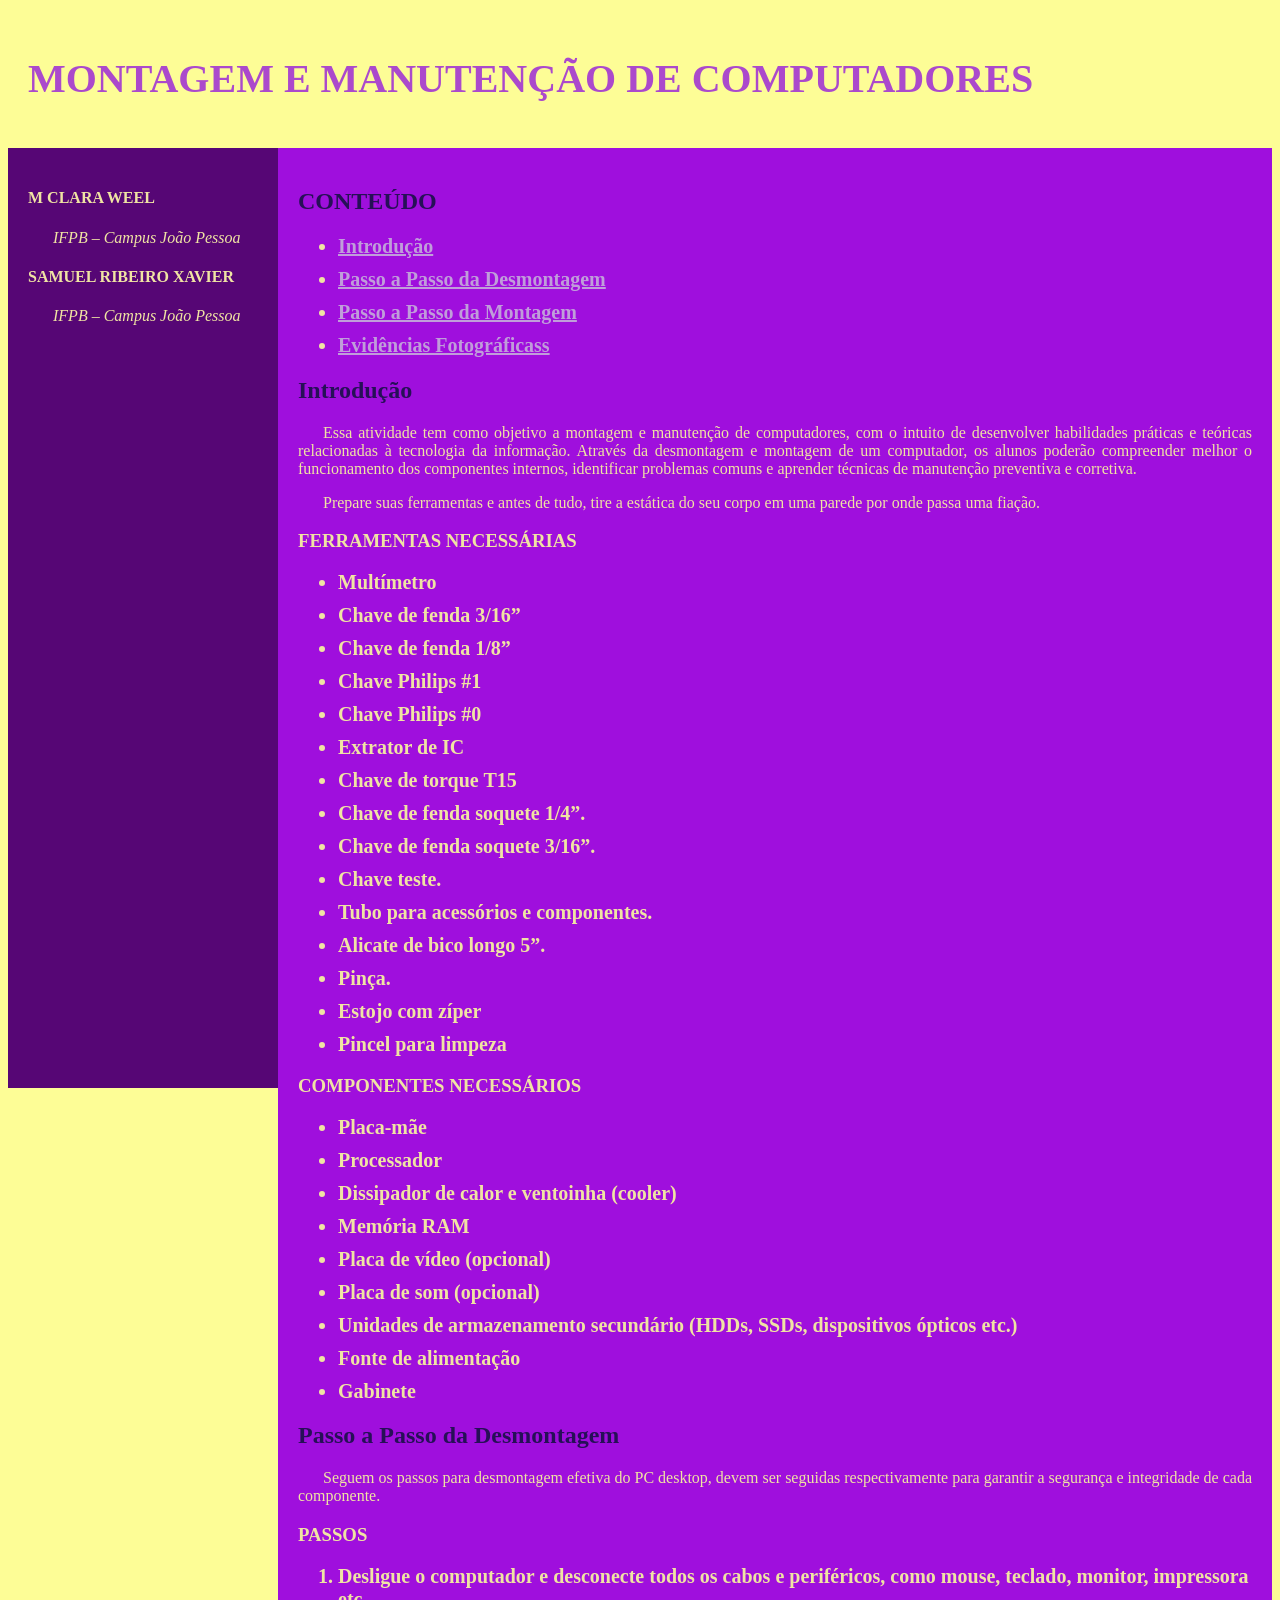
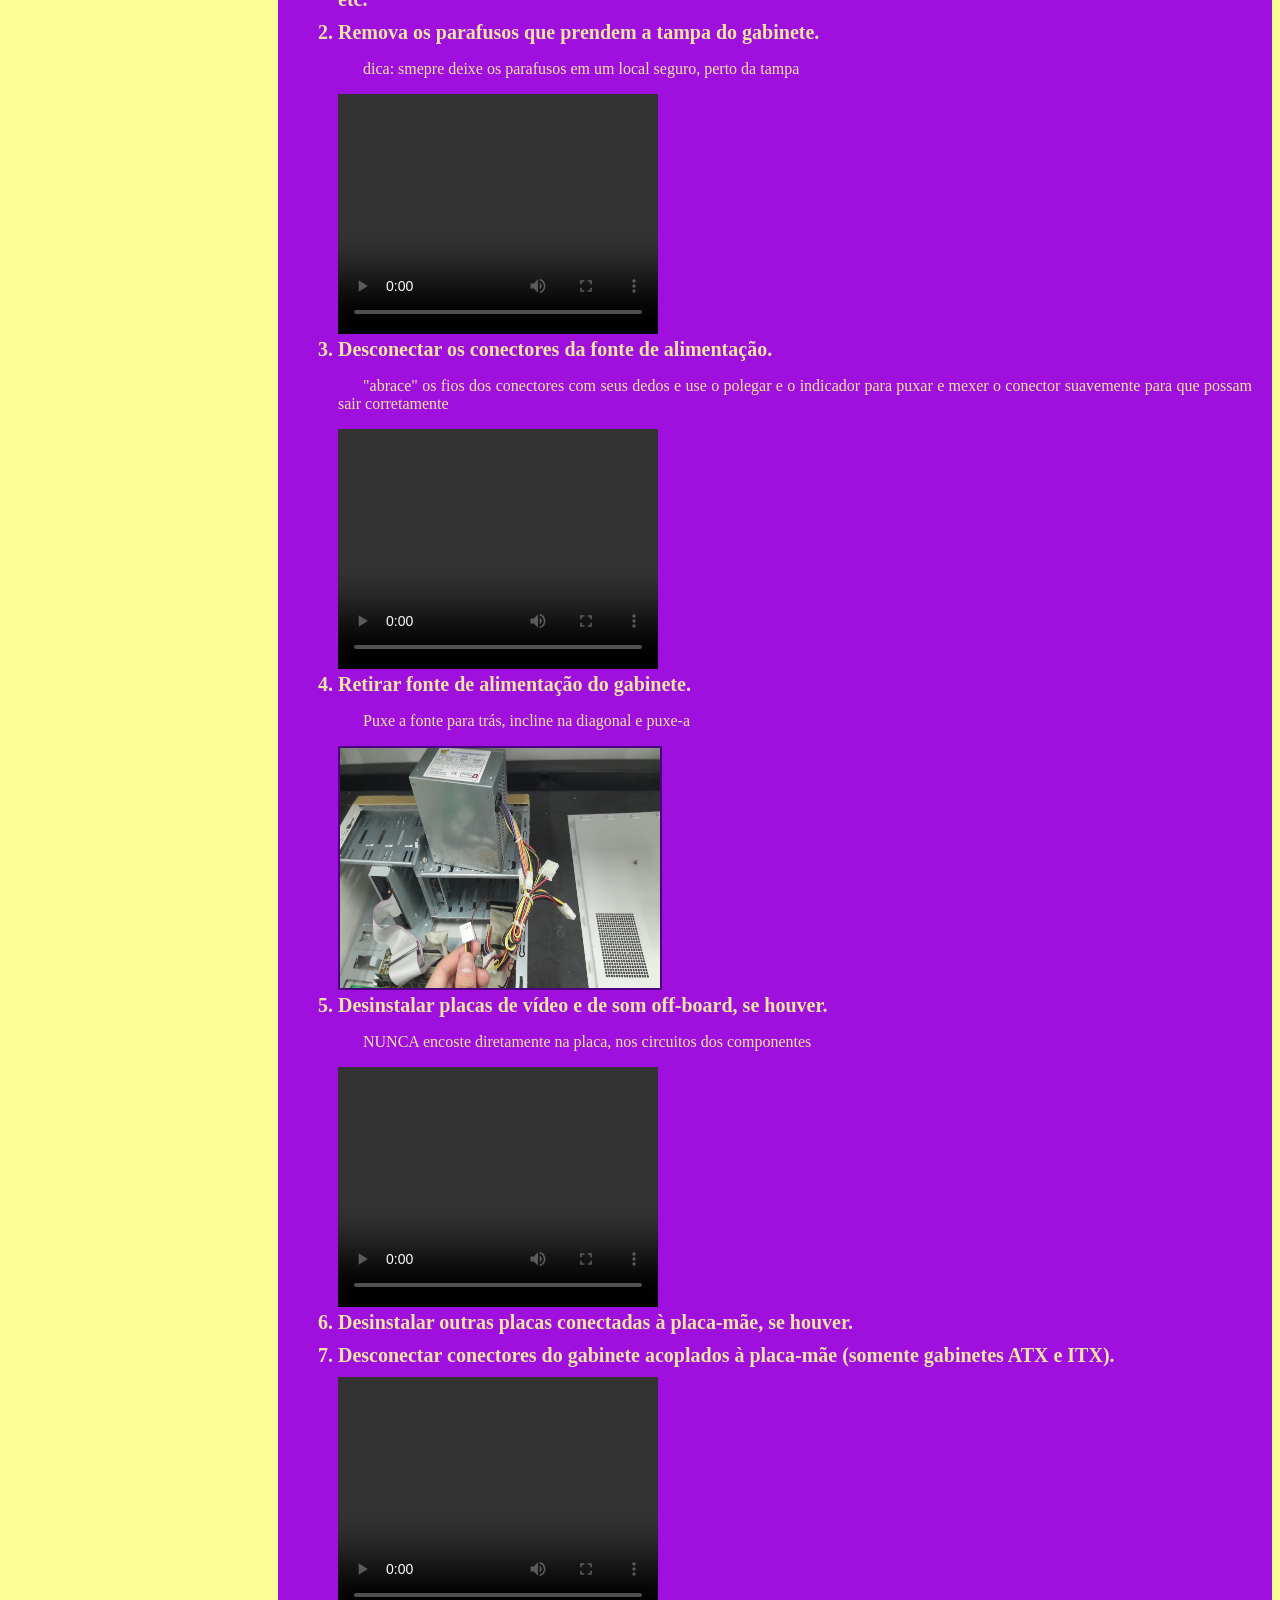
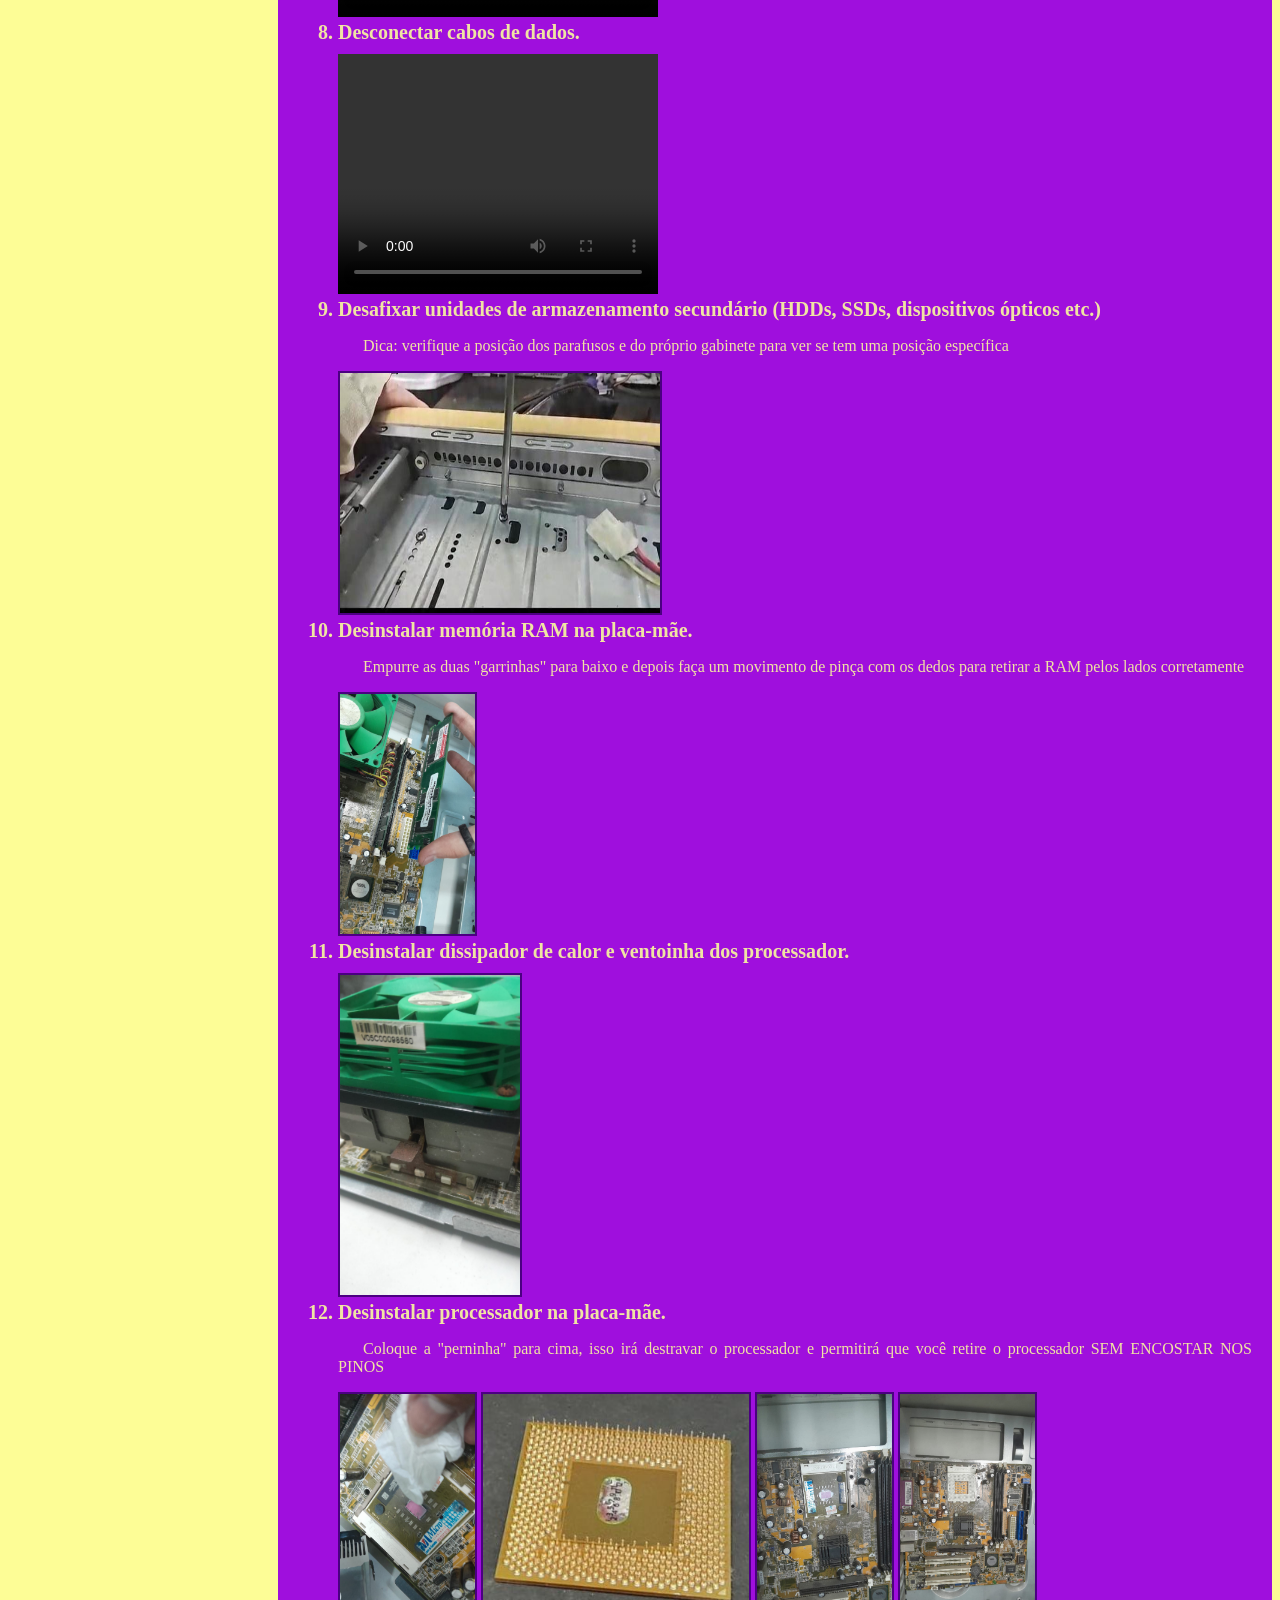
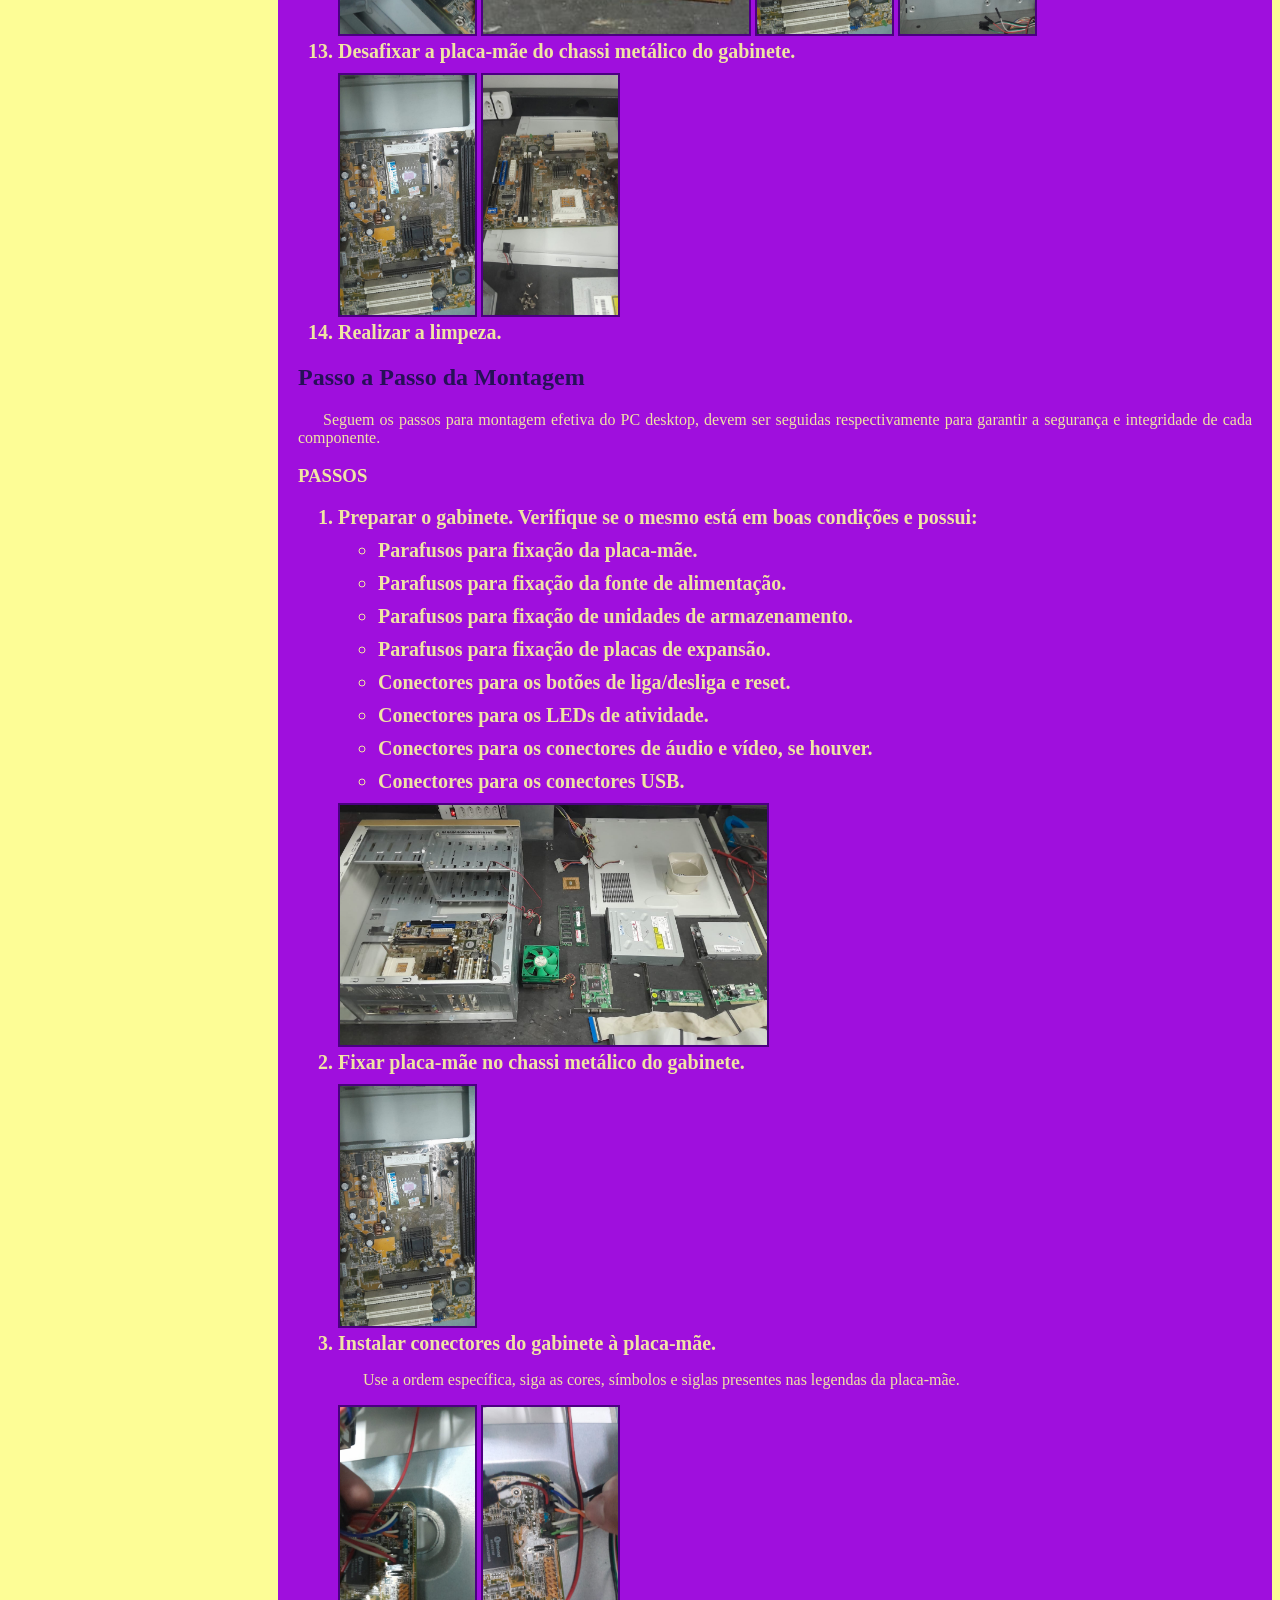
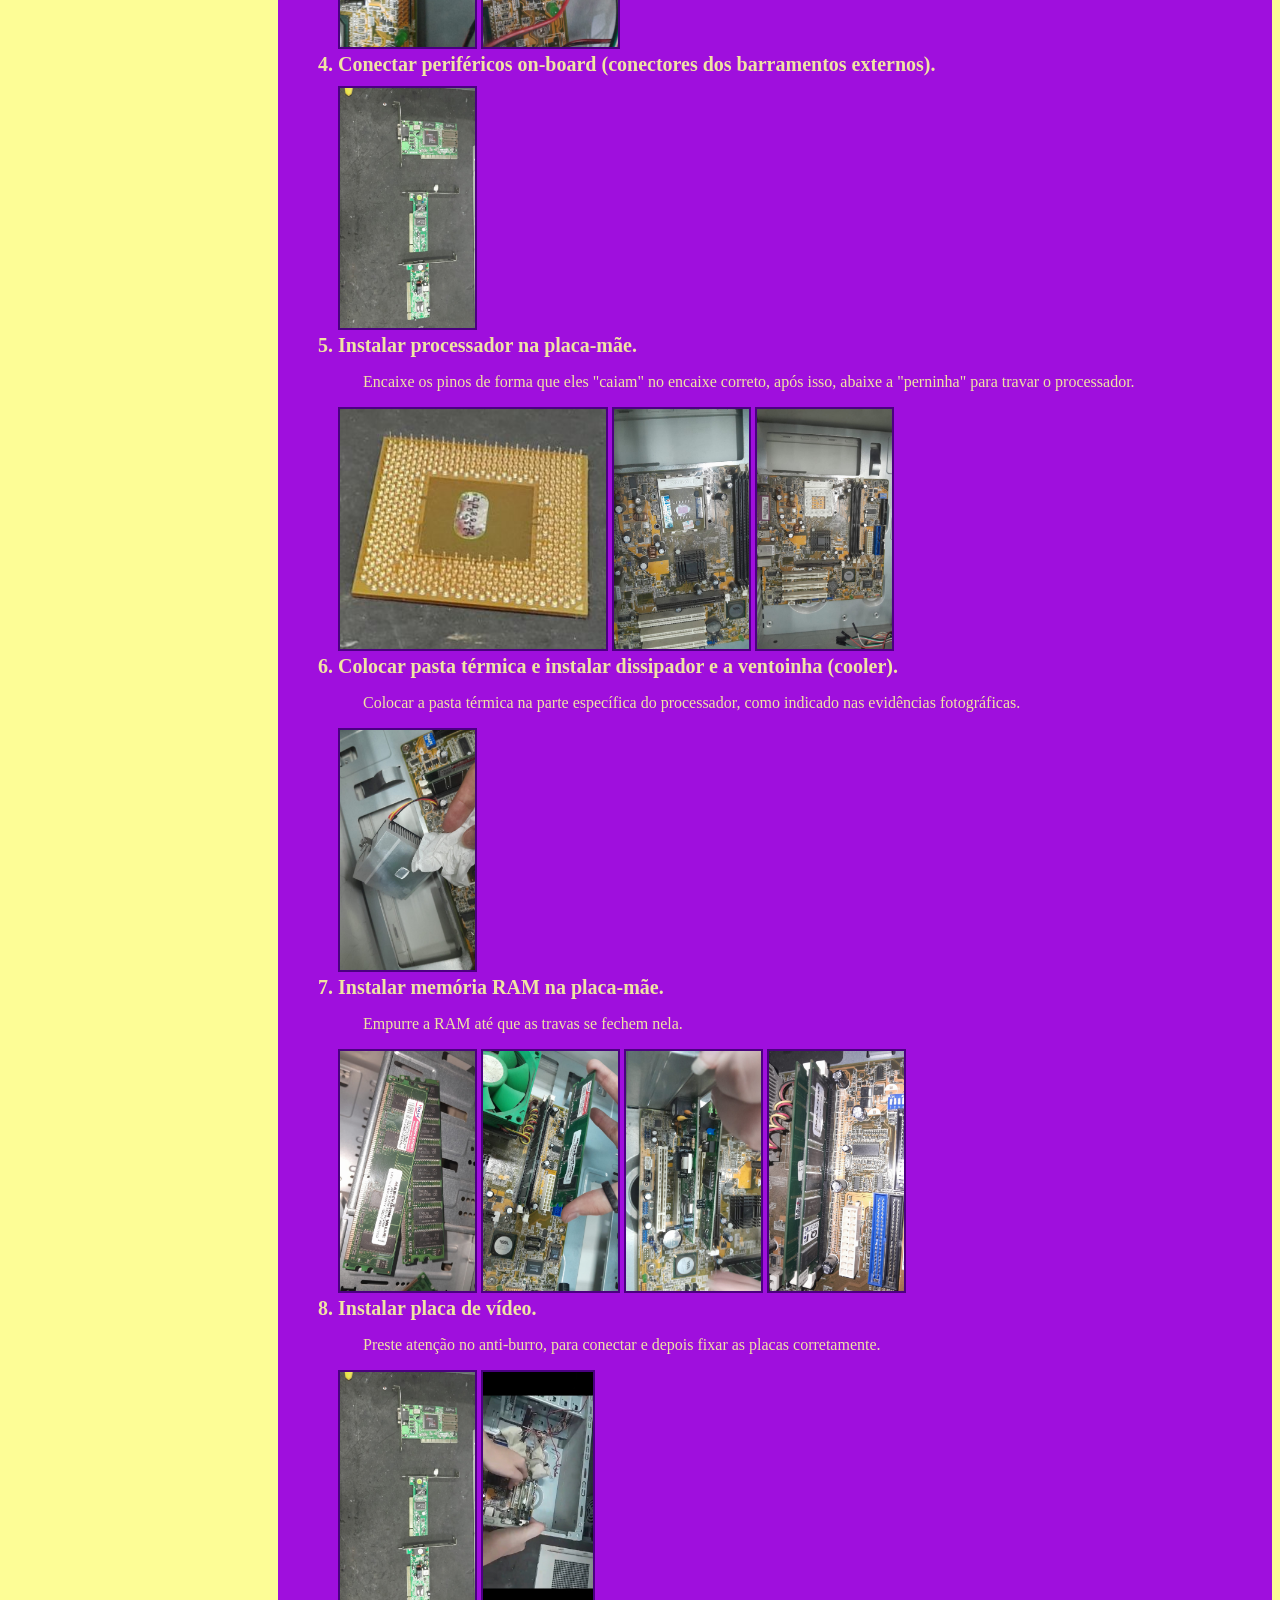
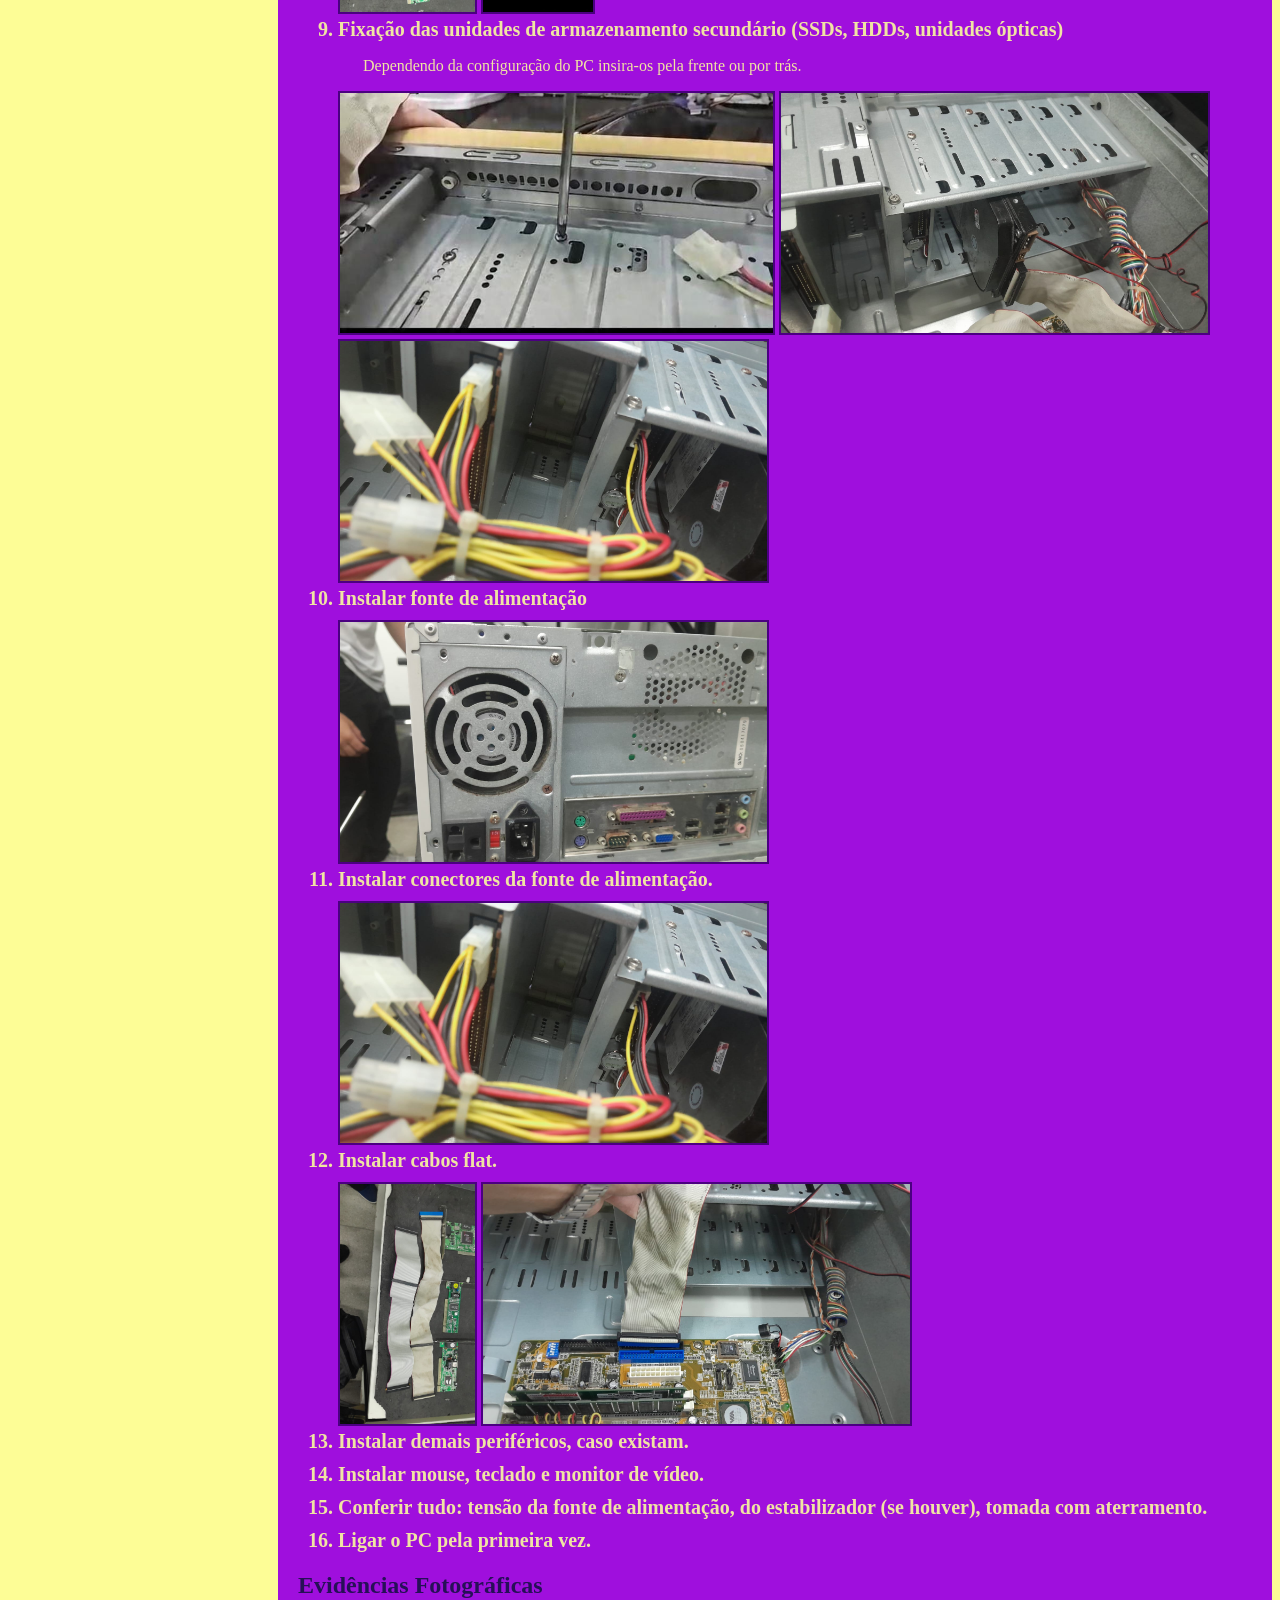
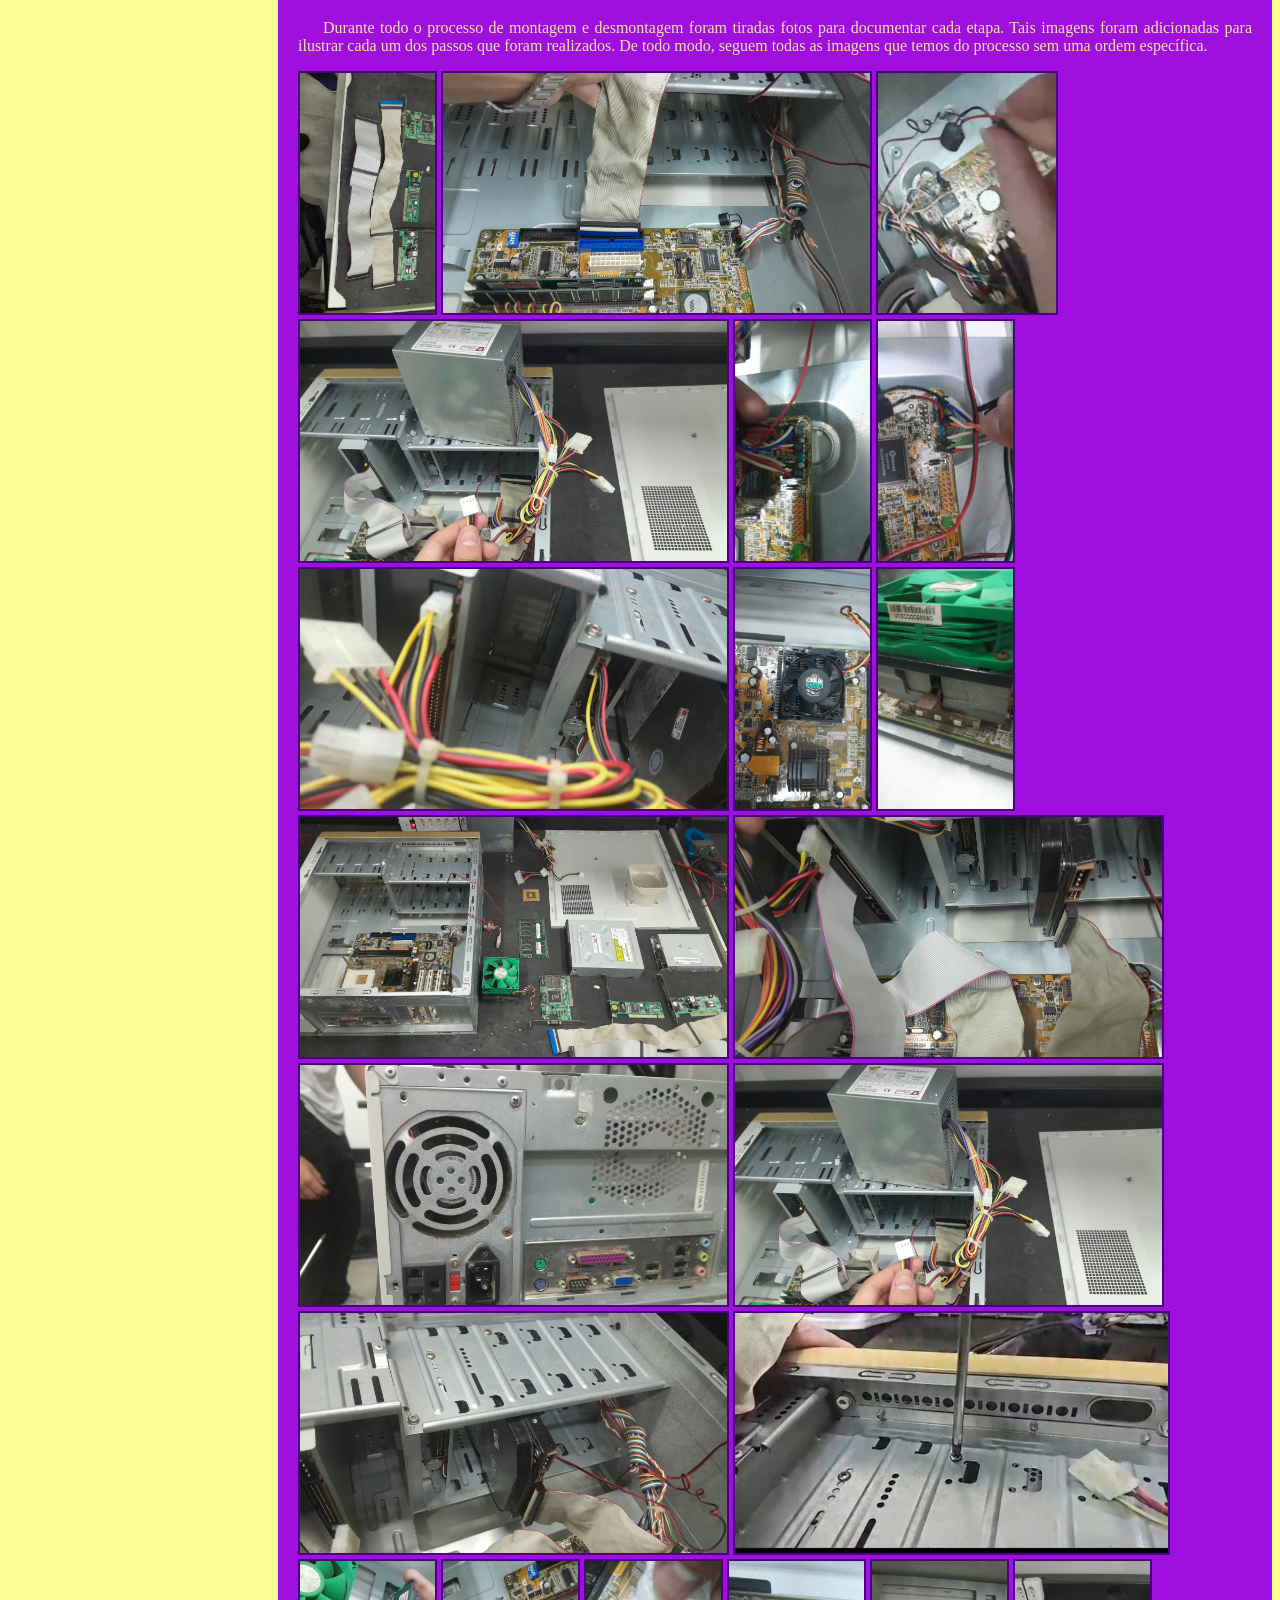
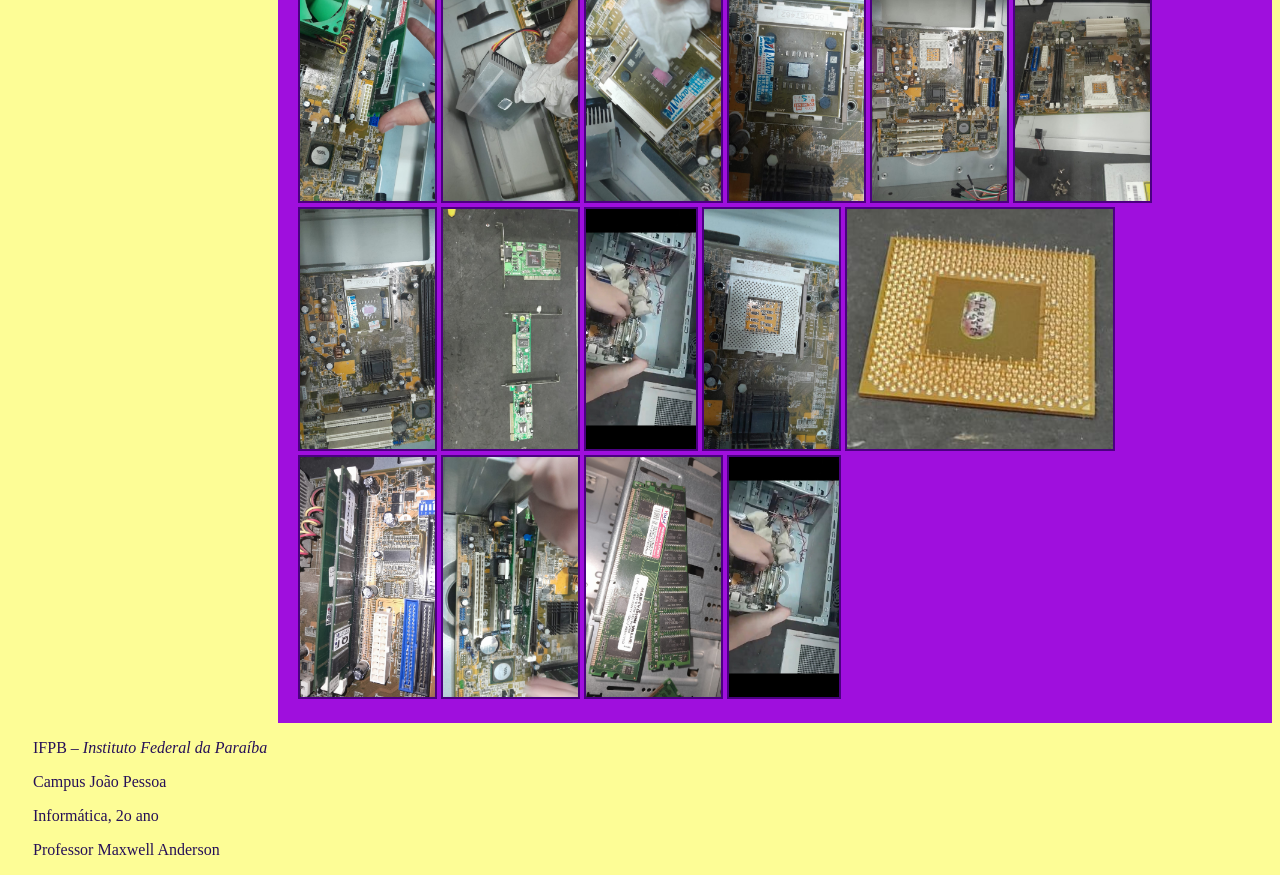
==== commit 959b29ed: "instruções" ====
--- a/index.html
+++ b/index.html
@@ -69,18 +69,22 @@
     <ol>
         <li>Desligue o computador e desconecte todos os cabos e periféricos, como mouse, teclado, monitor, impressora etc.</li>
         <li>Remova os parafusos que prendem a tampa do gabinete.</li>
+        <p>dica: smepre deixe os parafusos em um local seguro, perto da tampa</p>
             <video controls width="320" height="240">
                 <source src="videos/abrirTampaGabinete.mp4" type="video/mp4">
             </video>
         <li>Desconectar os conectores da fonte de alimentação.</li>
+        <p>"abrace" os fios dos conectores com seus dedos e use o polegar e o indicador para puxar e mexer o conector suavemente para que possam sair corretamente</p>
             <video controls width="320" height="240">
                 <source src="videos/fonteDesconectando.mp4" type="video/mp4">
             </video>
 
         <li>Retirar fonte de alimentação do gabinete.</li>
+        <p>Puxe a fonte para trás, incline na diagonal e puxe-a</p>
             <img src="imagens/fonteDesconect.jpeg" alt="Retirar Fonte de Alimentação" width="320" height="240">
 
         <li>Desinstalar placas de vídeo e de som off-board, se houver.</li>
+        <p>NUNCA encoste diretamente na placa, nos circuitos dos componentes</p>
             <video controls width="320" height="240">
                 <source src="videos/remOffBoard.mp4" type="video/mp4">
             </video>
@@ -97,15 +101,19 @@
                 <source src="videos/remCaboDados.mp4" type="video/mp4">
             </video>
         <li>Desafixar unidades de armazenamento secundário (HDDs, SSDs, dispositivos ópticos etc.)</li>
+        <p>Dica: verifique a posição dos parafusos e do próprio gabinete para ver se tem uma posição específica</p>
             <img src="imagens/instArmaz.jpeg" alt="Desafixar Unidades de Armazenamento" width="320" height="240">
 
         <li>Desinstalar memória RAM na placa-mãe.</li>
+        <p>Empurre as duas "garrinhas" para baixo e depois faça um movimento de pinça com os dedos para retirar a RAM pelos lados corretamente</p>
             <img src="imagens/instRAM.jpeg" alt="Desinstalar Memória RAM" width="auto" height="240">
 
         <li>Desinstalar dissipador de calor e ventoinha dos processador.</li>
+        
             <img src="imagens/desDissipador.jpeg" alt="Desinstalar Dissipador de Calor e Ventoinha" width="auto" height="320">
 
         <li>Desinstalar processador na placa-mãe.</li>
+        <p>Coloque a "perninha" para cima, isso irá destravar o processador e permitirá que você retire o processador SEM ENCOSTAR NOS PINOS</p>
             <img src="imagens/limpProces.jpeg" alt="Desinstalar Processador" width="auto" height="240">
             <img src="imagens/processador.jpg" alt="Instalar processador" width="auto" height="240">
             <img src="imagens/placaMaeSemProces.jpeg" alt="Instalar processador" width="auto" height="240">
@@ -138,6 +146,7 @@
             <img src="imagens/placaMaeSemProces.jpeg" alt="Fixar Placa-Mãe" width="auto" height="240">
 
         <li>Instalar conectores do gabinete à placa-mãe.</li>
+        <p>Use a ordem específica, siga as cores, símbolos e siglas presentes nas legendas da placa-mãe.</p>
             <div display="inline">
                 <img src="imagens/conectoresGabI.jpeg" alt="Instalar Conectores do Gabinete" width="auto" height="240">
                 <img src="imagens/conectoresGabII.jpeg" alt="Instalar Conectores do Gabinete" width="auto" height="240">
@@ -147,30 +156,36 @@
             <img src="imagens/placasOffboard.jpeg" alt="Conectar Periféricos On-Board" width="auto" height="240">
         
         <li>Instalar processador na placa-mãe.</li>
+        <p>Encaixe os pinos de forma que eles "caiam" no encaixe correto, após isso, abaixe a "perninha" para travar o processador.</p>
             <img src="imagens/processador.jpg" alt="Instalar processador" width="auto" height="240">
             <img src="imagens/placaMaeSemProces.jpeg" alt="Instalar processador" width="auto" height="240">
             <img src="imagens/placaMae.jpeg" alt="Instalar processador" width="auto" height="240">  
 
         <li>Colocar pasta térmica e instalar dissipador e a ventoinha (cooler).</li>
+        <p>Colocar a pasta térmica na parte específica do processador, como indicado nas evidências fotográficas.</p>
             <img src="imagens/limpDissipador.jpeg" alt="Instalar Dissipador e Ventoinha" width="auto" height="240">
             
 
         <li>Instalar memória RAM na placa-mãe.</li>
+        <p>Empurre a RAM até que as travas se fechem nela.</p>
             <img src="imagens/RAMs.jpeg" alt="Instalar Memória RAM" width="auto" height="240">
             <img src="imagens/instRAM.jpeg" alt="Instalar Memória RAM" width="auto" height="240">
             <img src="imagens/RAMColocando.jpeg" alt="Instalar Memória RAM" width="auto" height="240">
             <img src="imagens/RAMColocada.jpeg" alt="Instalar Memória RAM" width="auto" height="240">
 
         <li>Instalar placa de vídeo.</li>
+        <p>Preste atenção no anti-burro, para conectar e depois fixar as placas corretamente.</p>
             <img src="imagens/placasOffboard.jpeg" alt="Instalar Placa de Vídeo" width="auto" height="240">
             <img src="imagens/placaVidOffBoard.jpeg" alt="Instalar Placa de Vídeo" width="auto" height="240">
 
         <li>Fixação das unidades de armazenamento secundário (SSDs, HDDs, unidades ópticas)</li>
+        <p>Dependendo da configuração do PC insira-os pela frente ou por trás.</p>
             <img src="imagens/instArmaz.jpeg" alt="Fixação das Unidades de Armazenamento" width="auto" height="240">
             <img src="imagens/HDD.jpeg" alt="Fixação das Unidades de Armazenamento" width="auto" height="240">
             <img src="imagens/conexoesFonte.jpeg" alt="Fixação das Unidades de Armazenamento" width="auto" height="240">
 
         <li>Instalar fonte de alimentação</li>
+        
             <img src="imagens/fonteConectFrente.jpeg" alt="Instalar Fonte de Alimentação" width="auto" height="240">
 
         <li>Instalar conectores da fonte de alimentação.</li>
